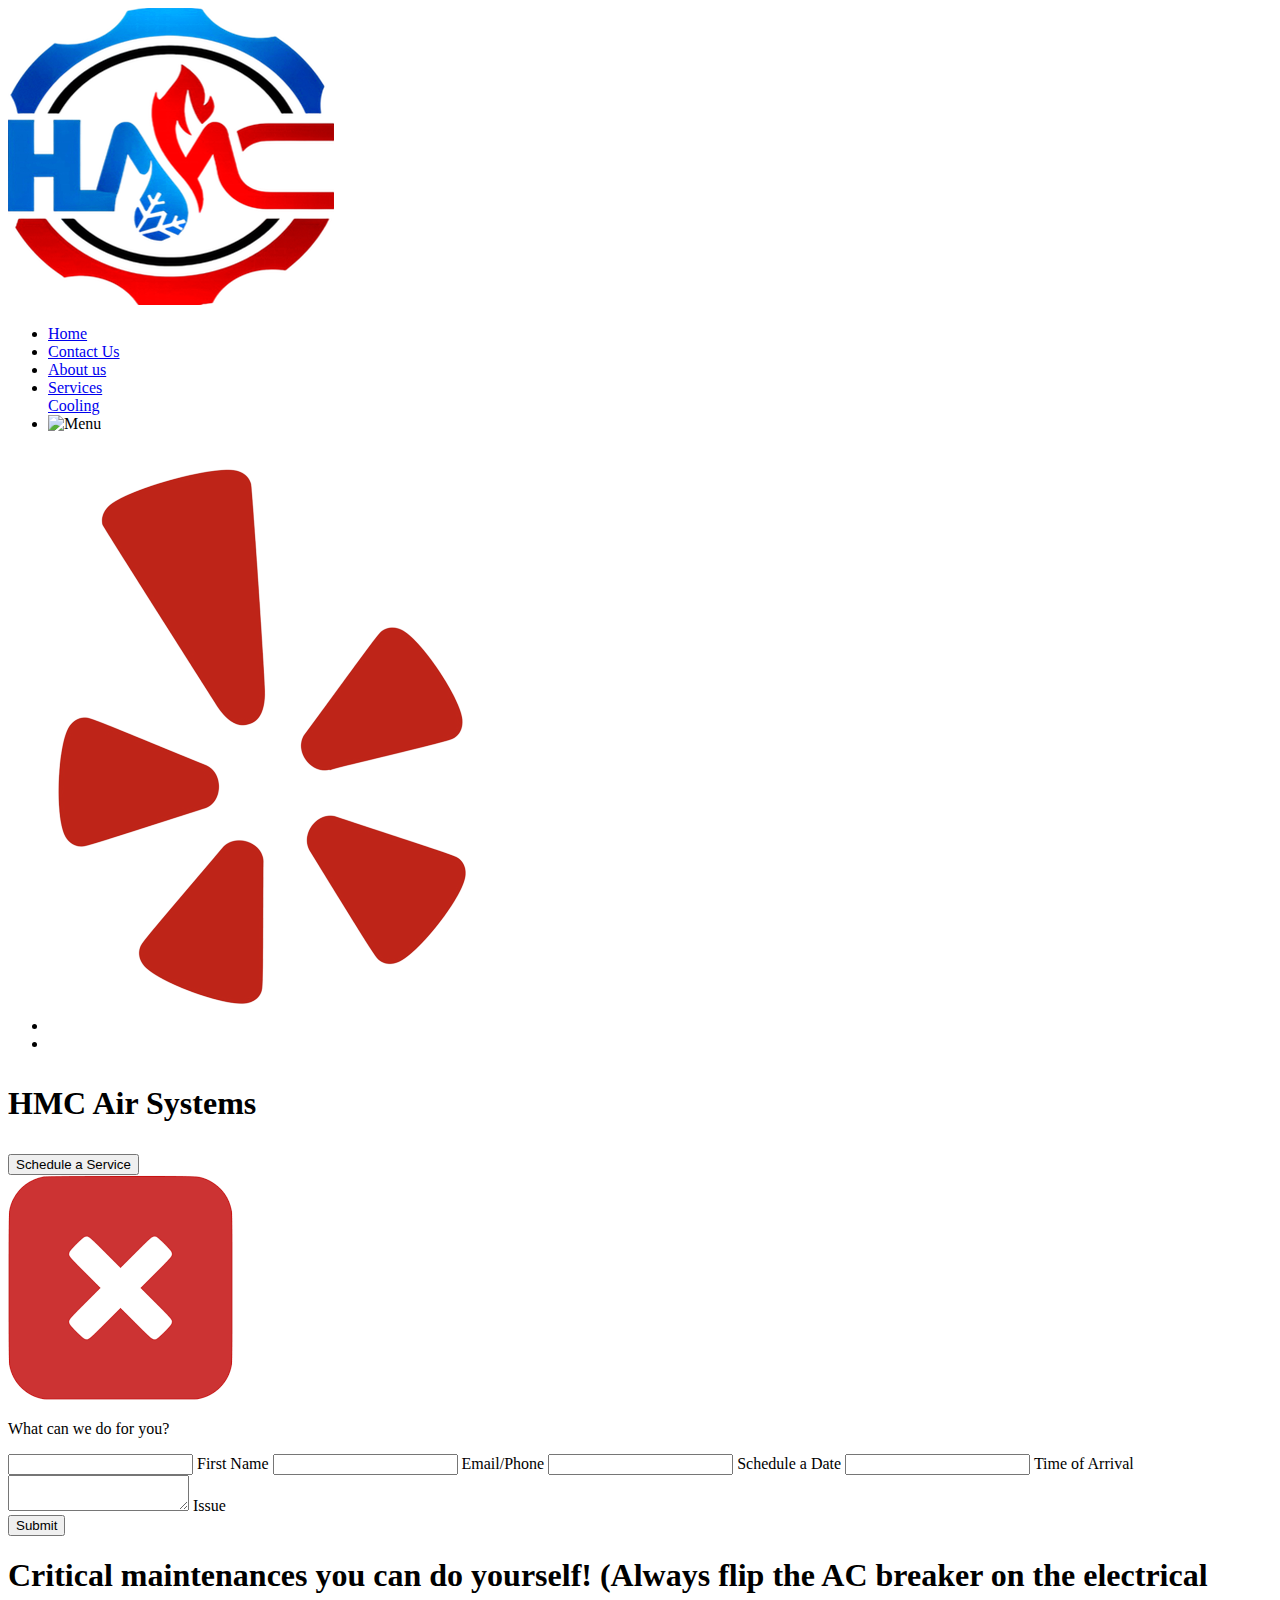
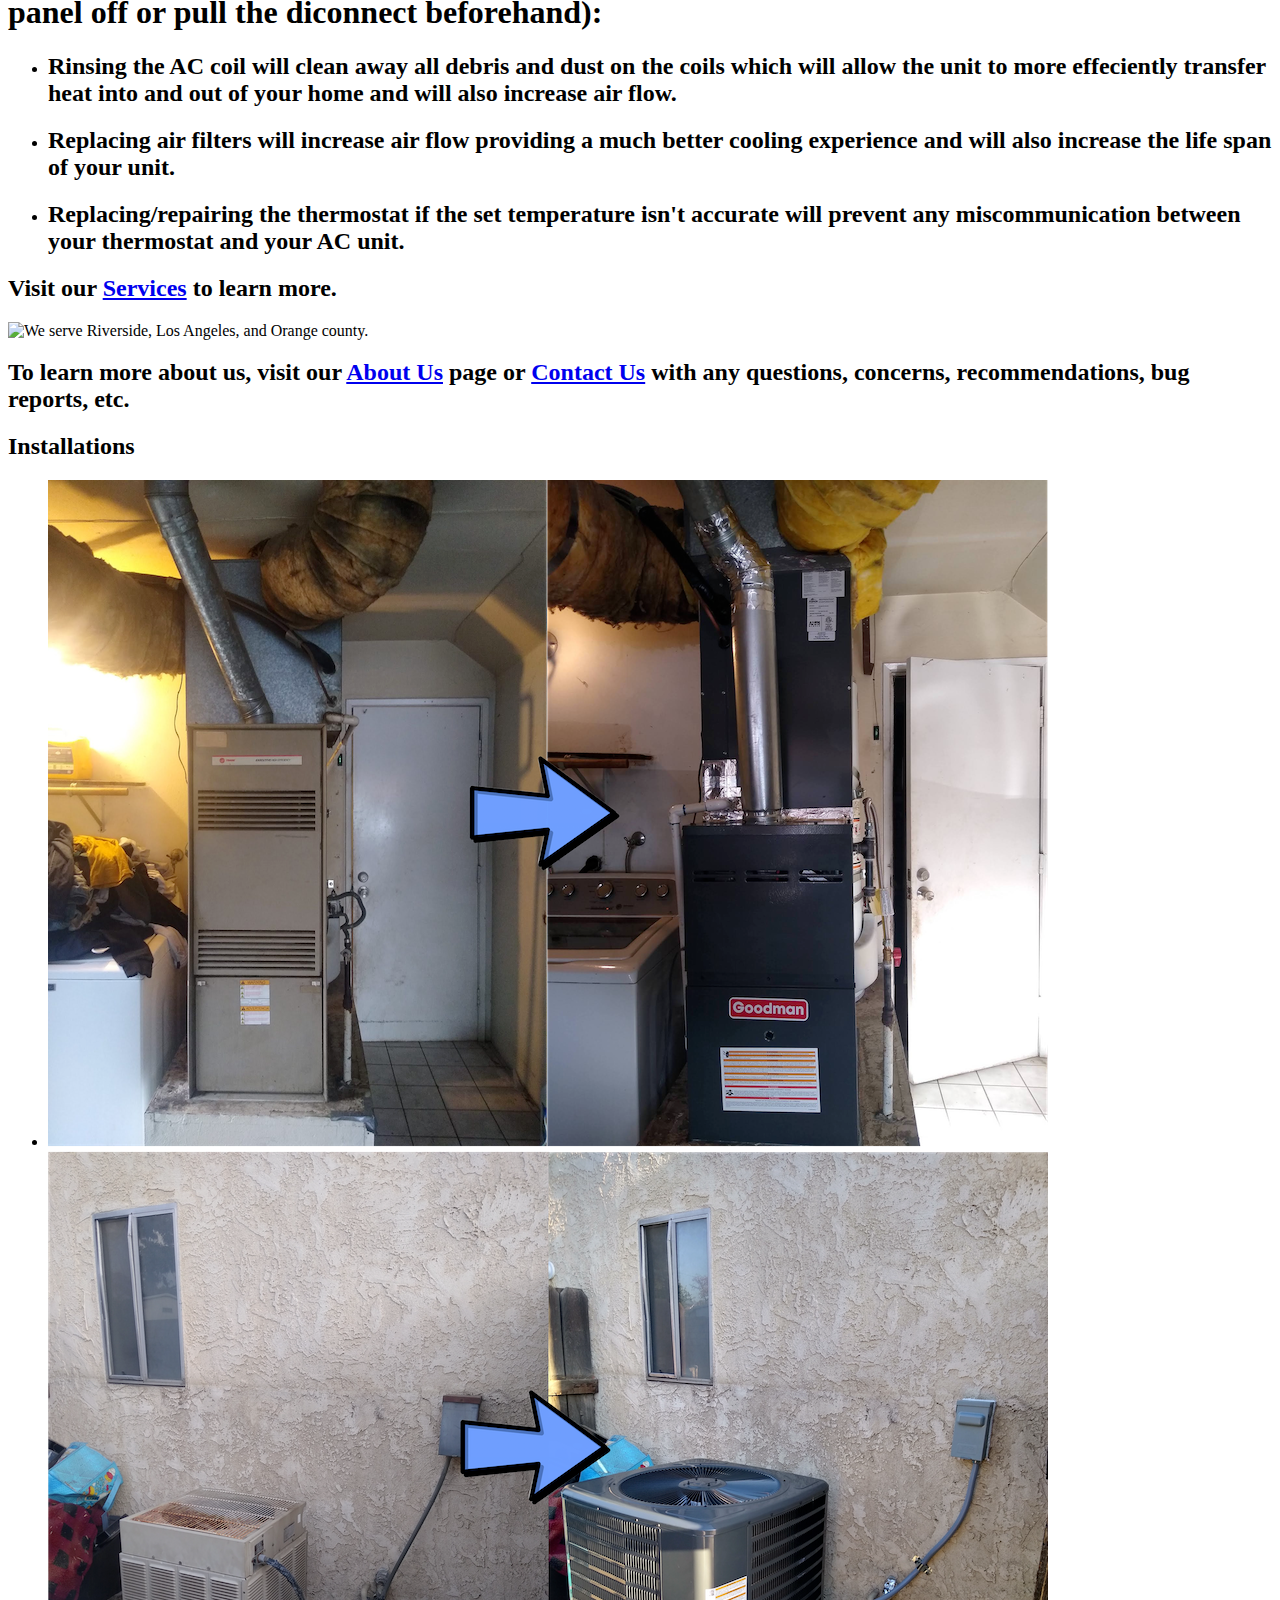
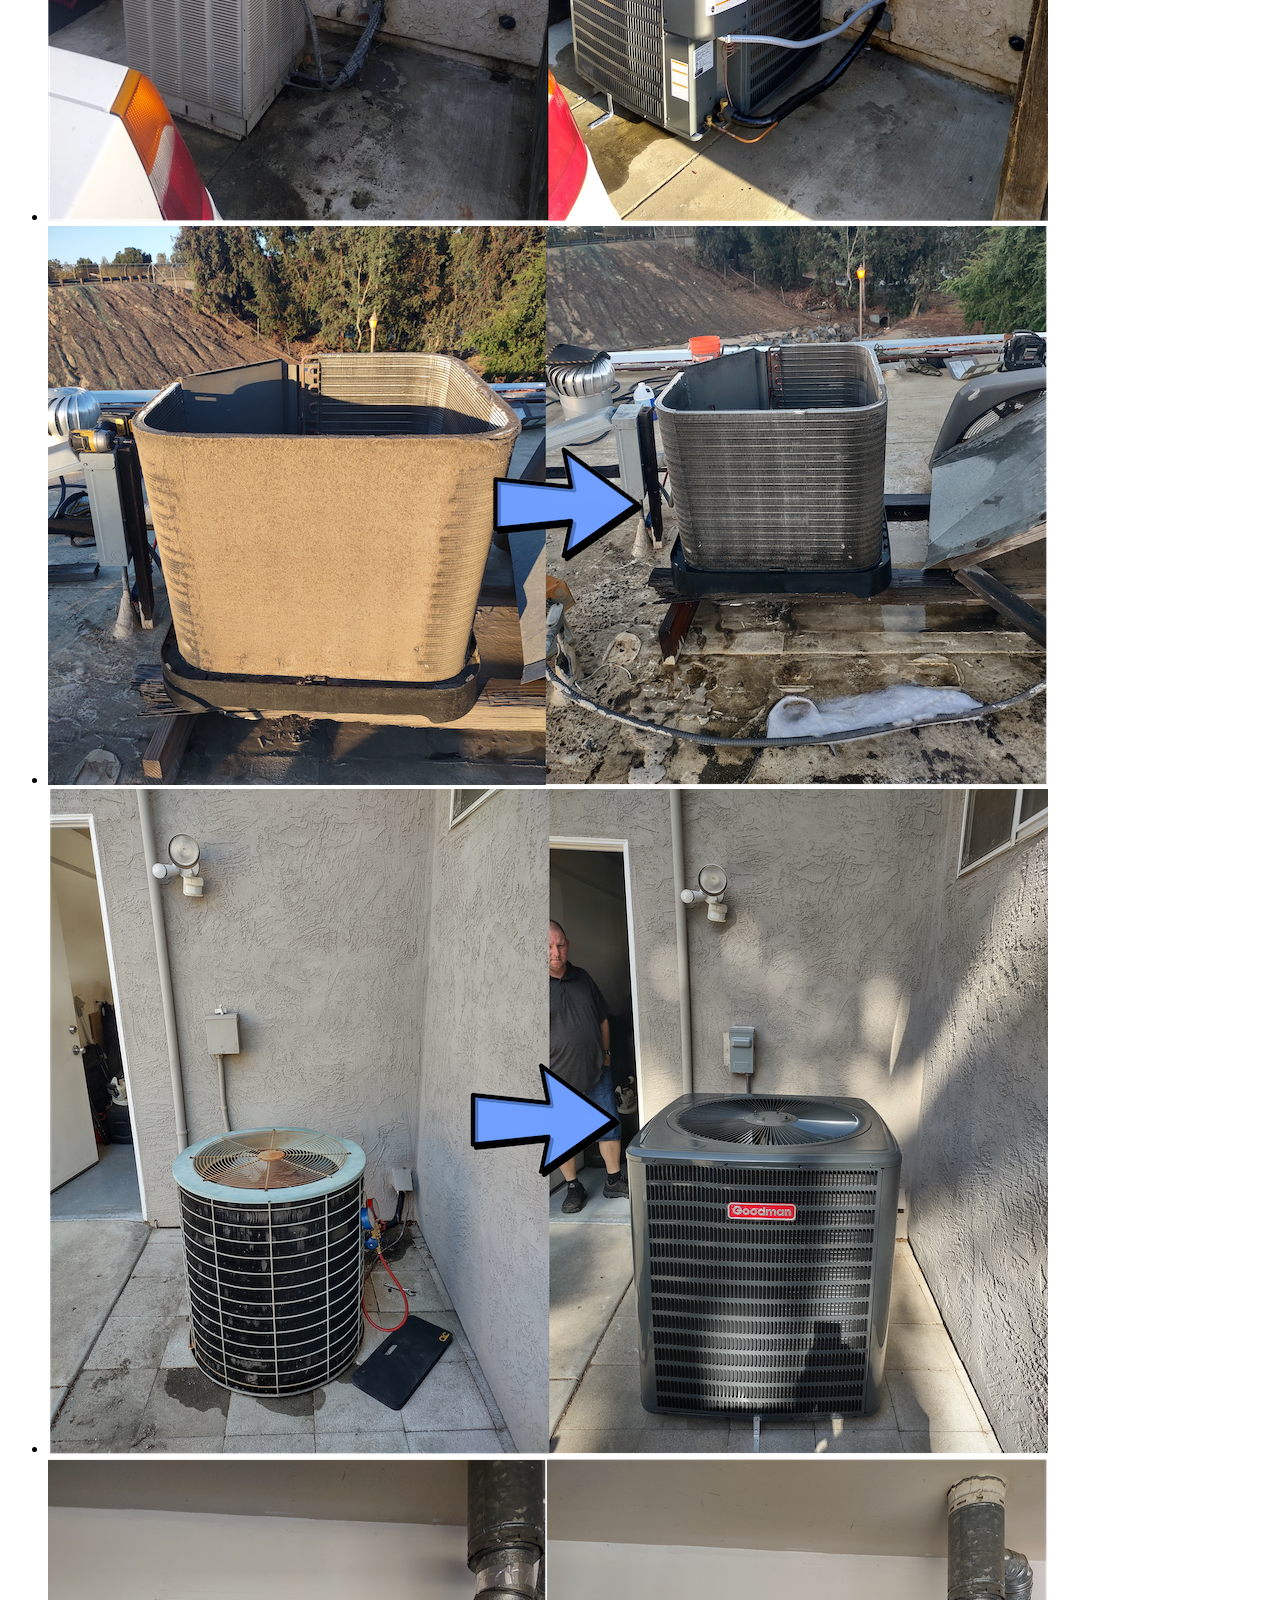
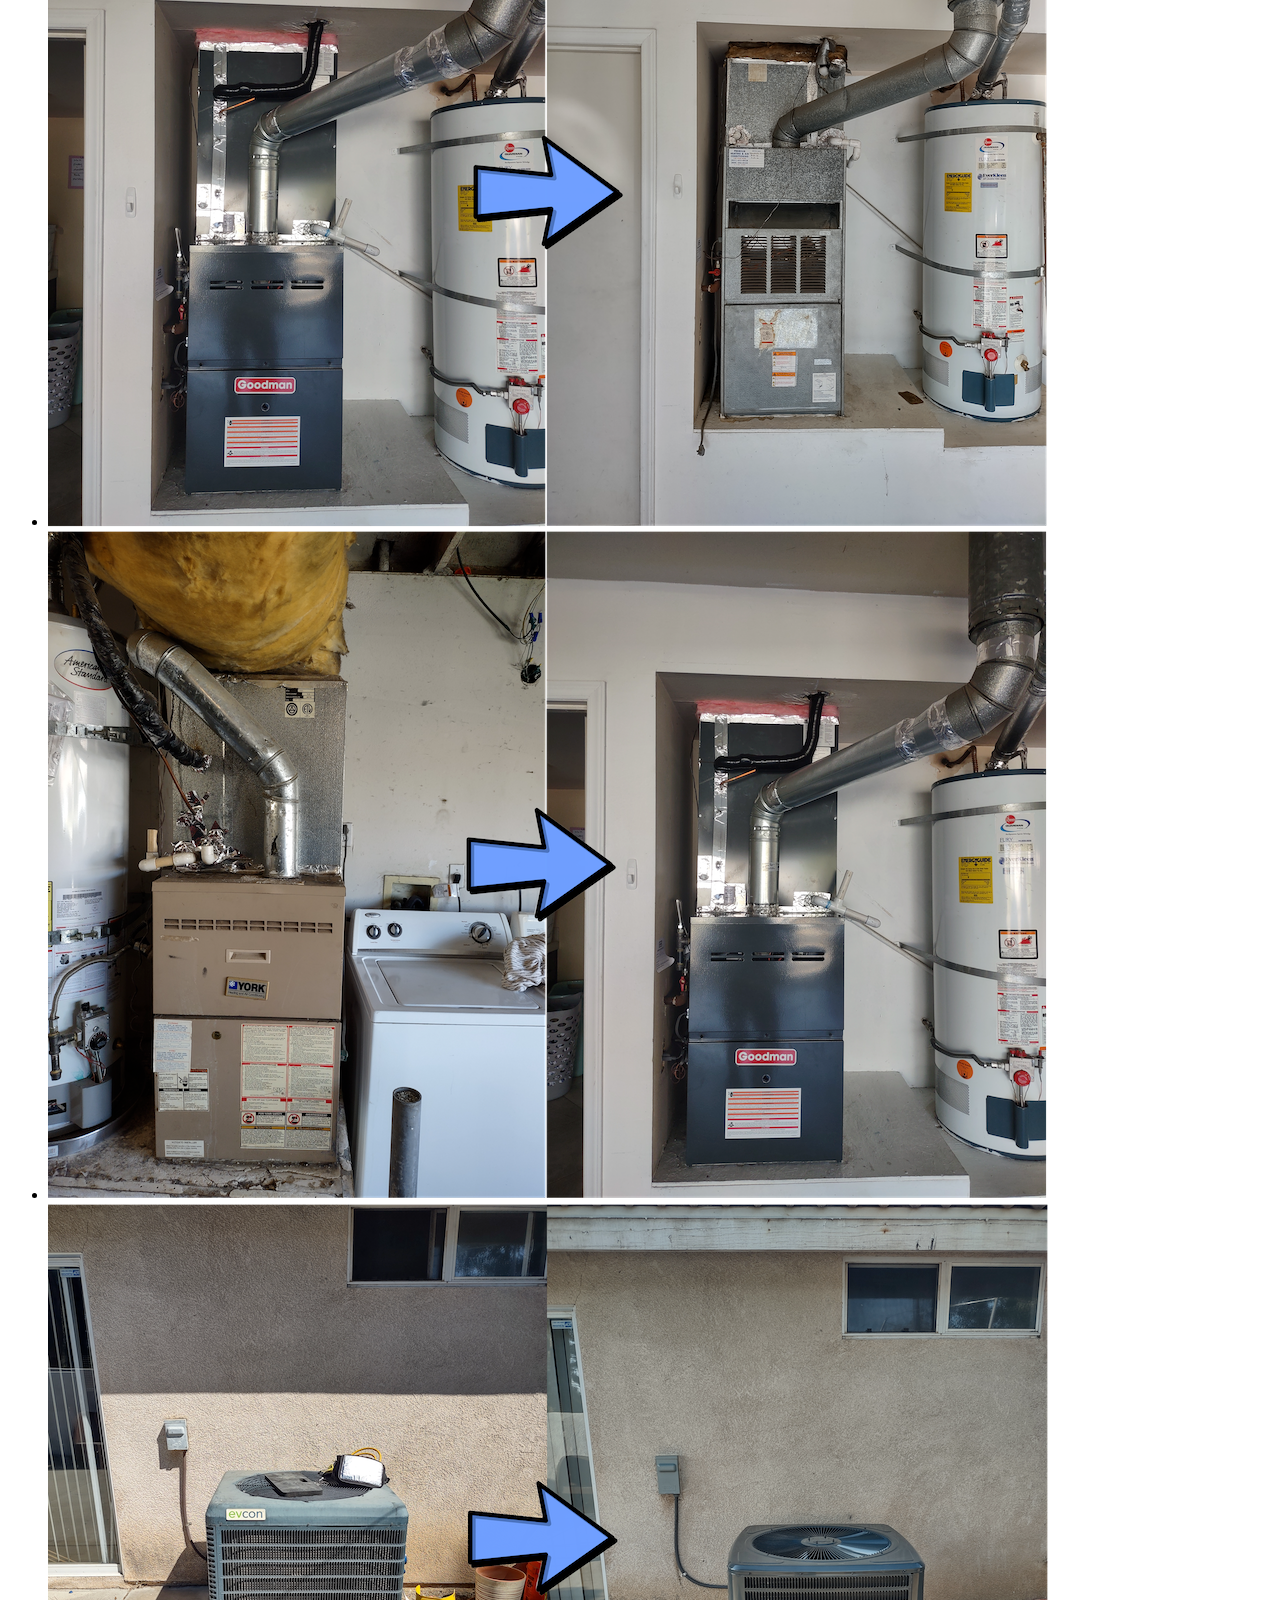
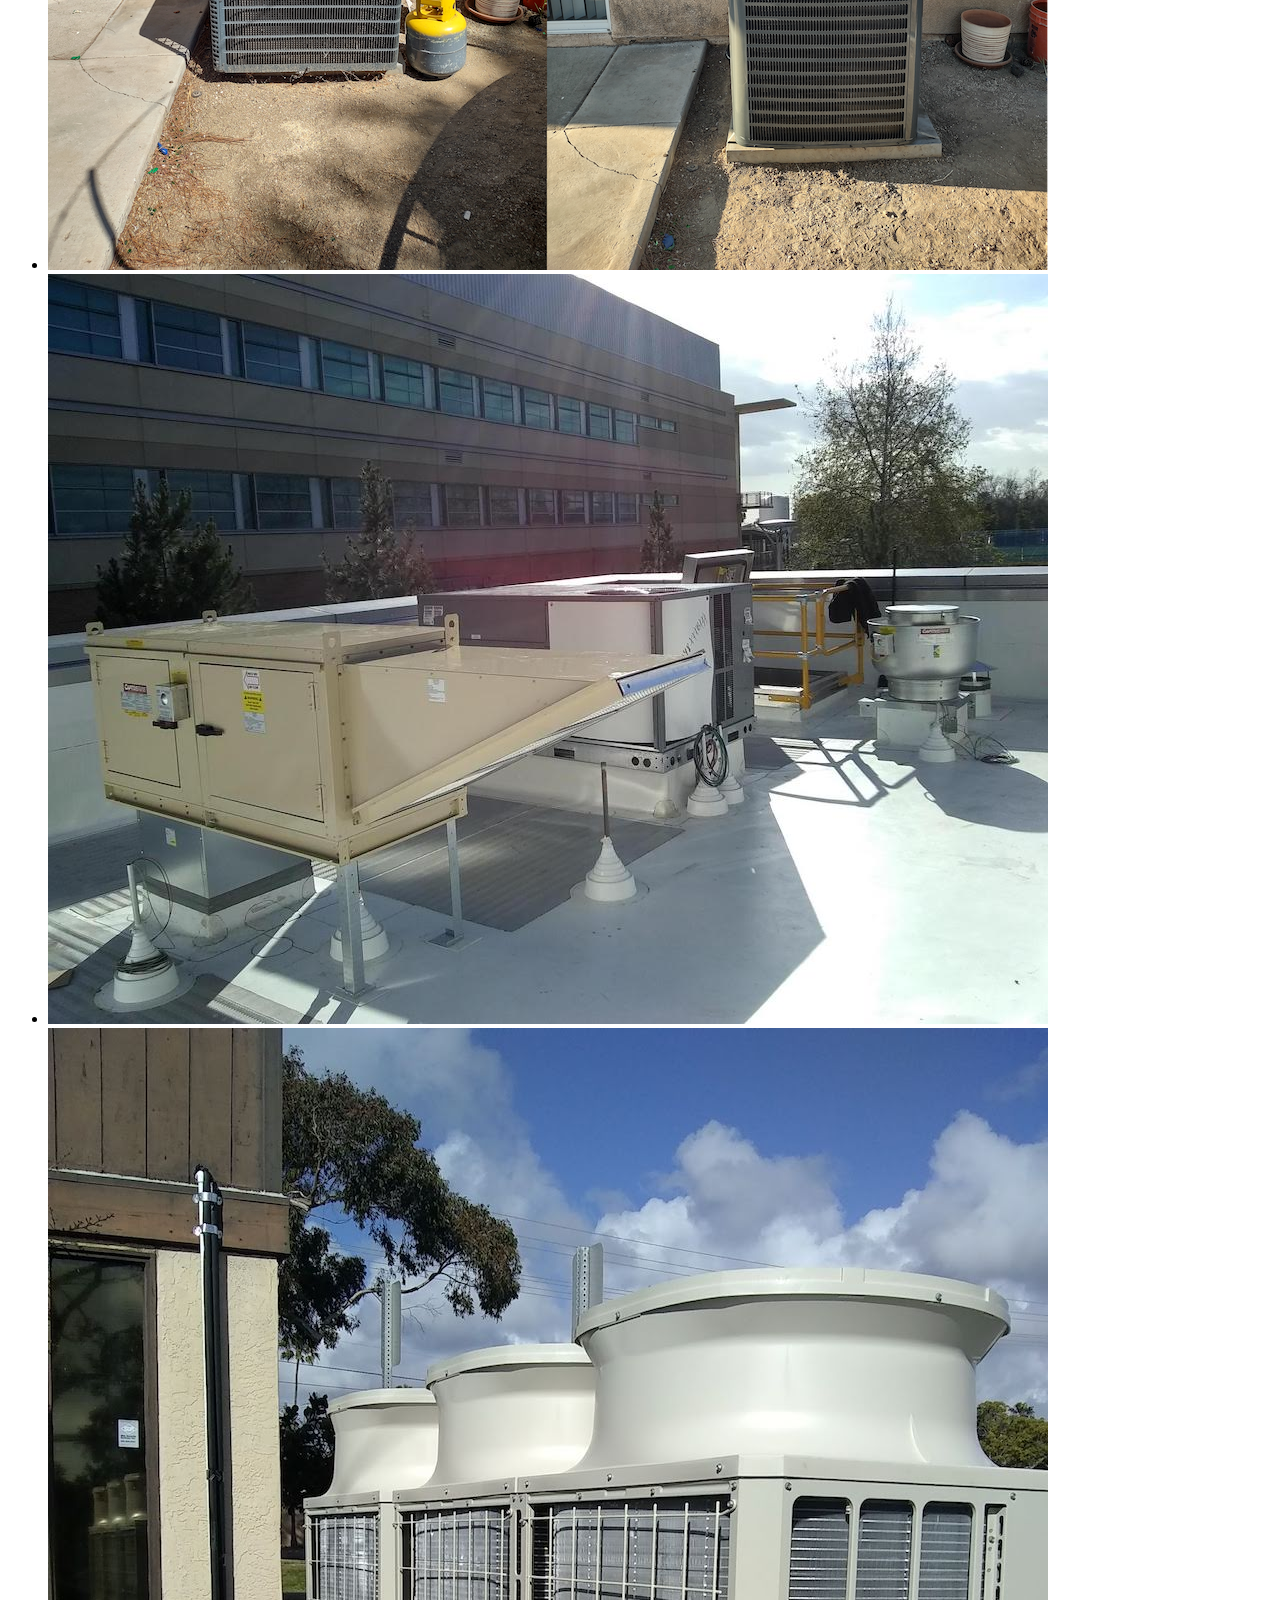
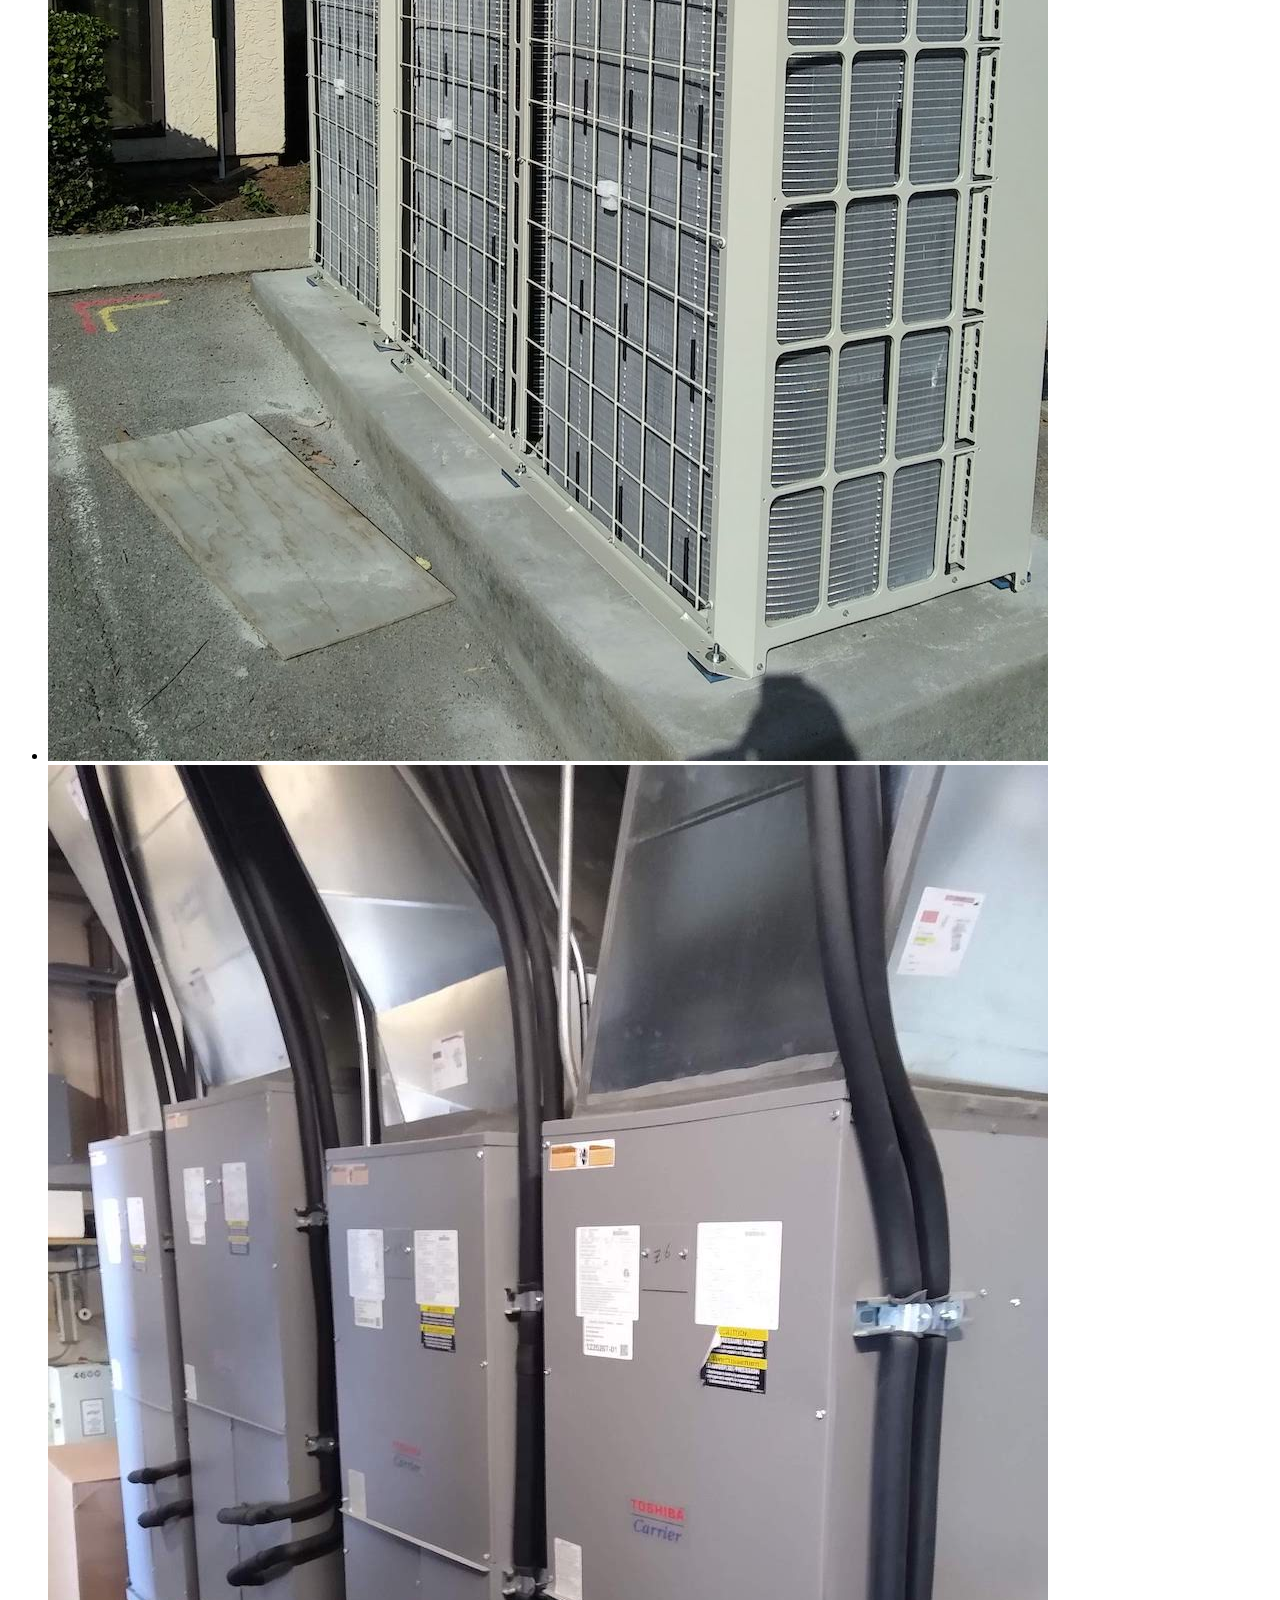
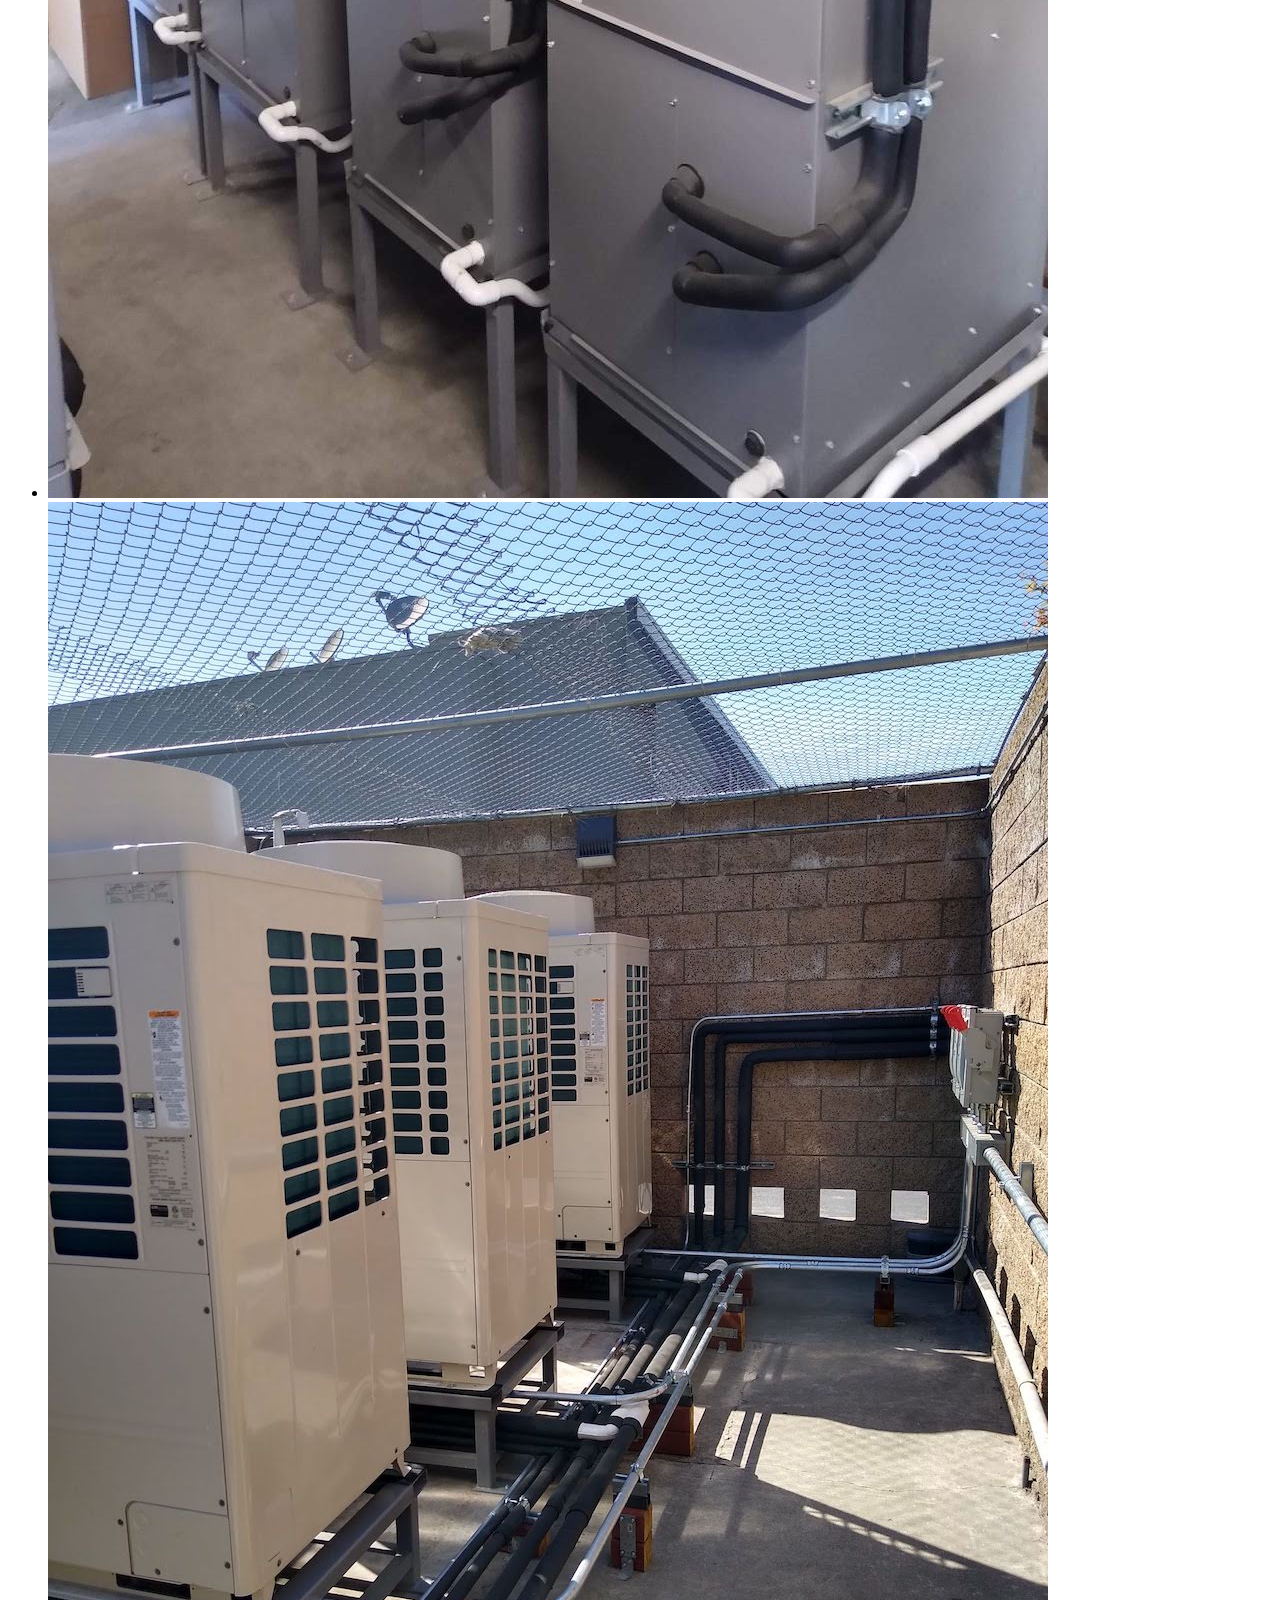
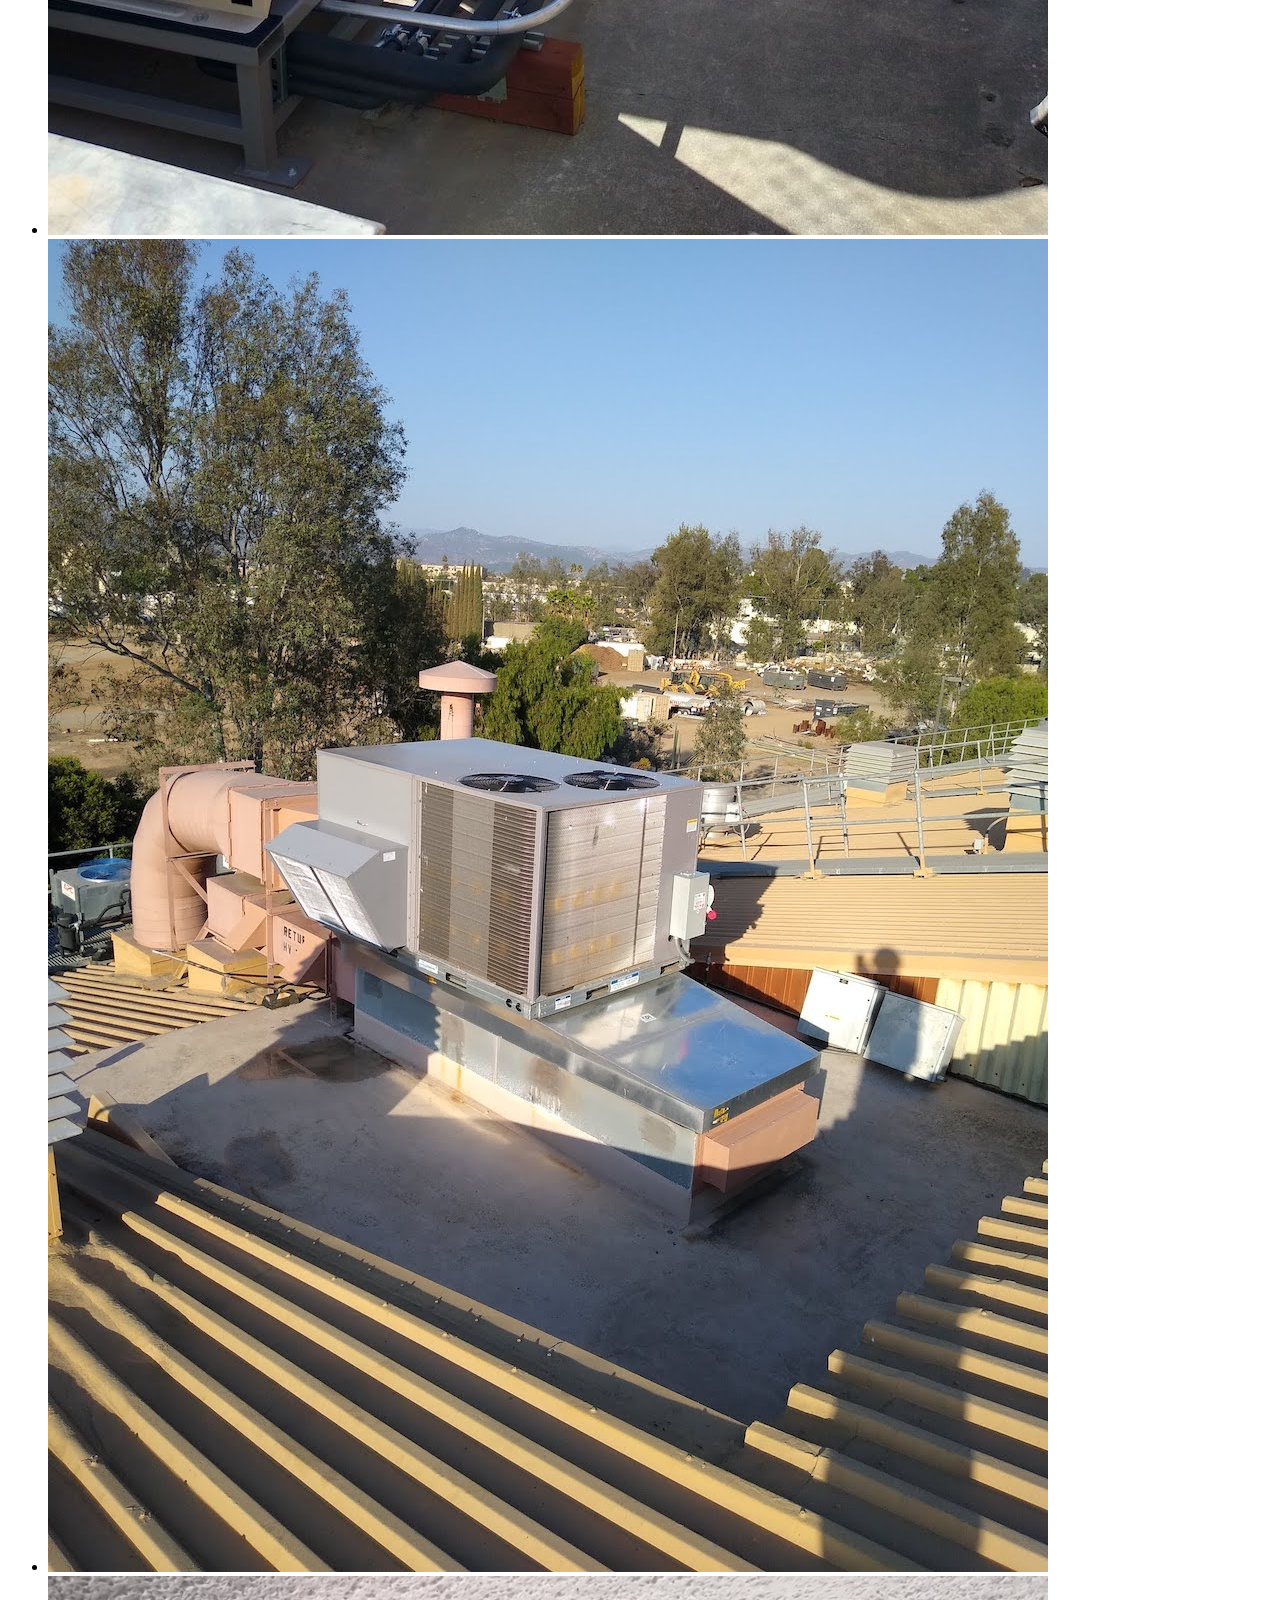
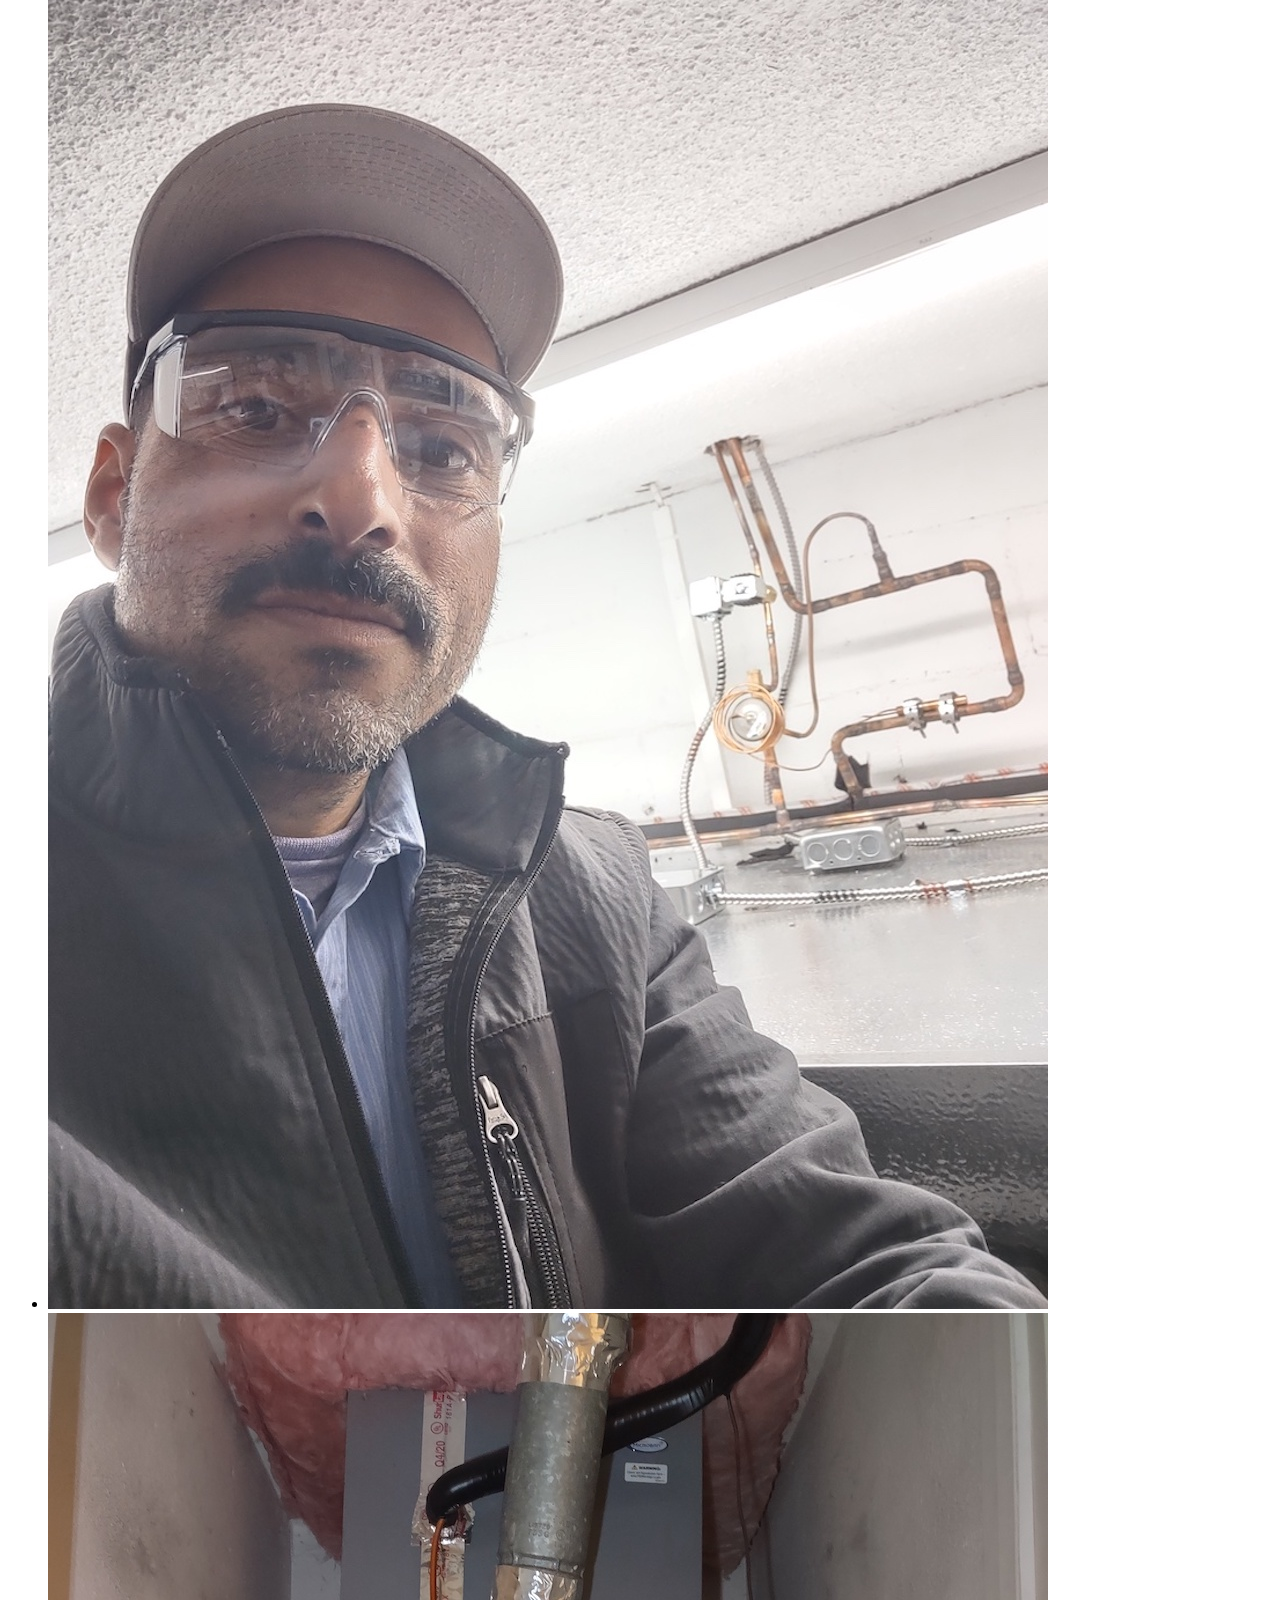
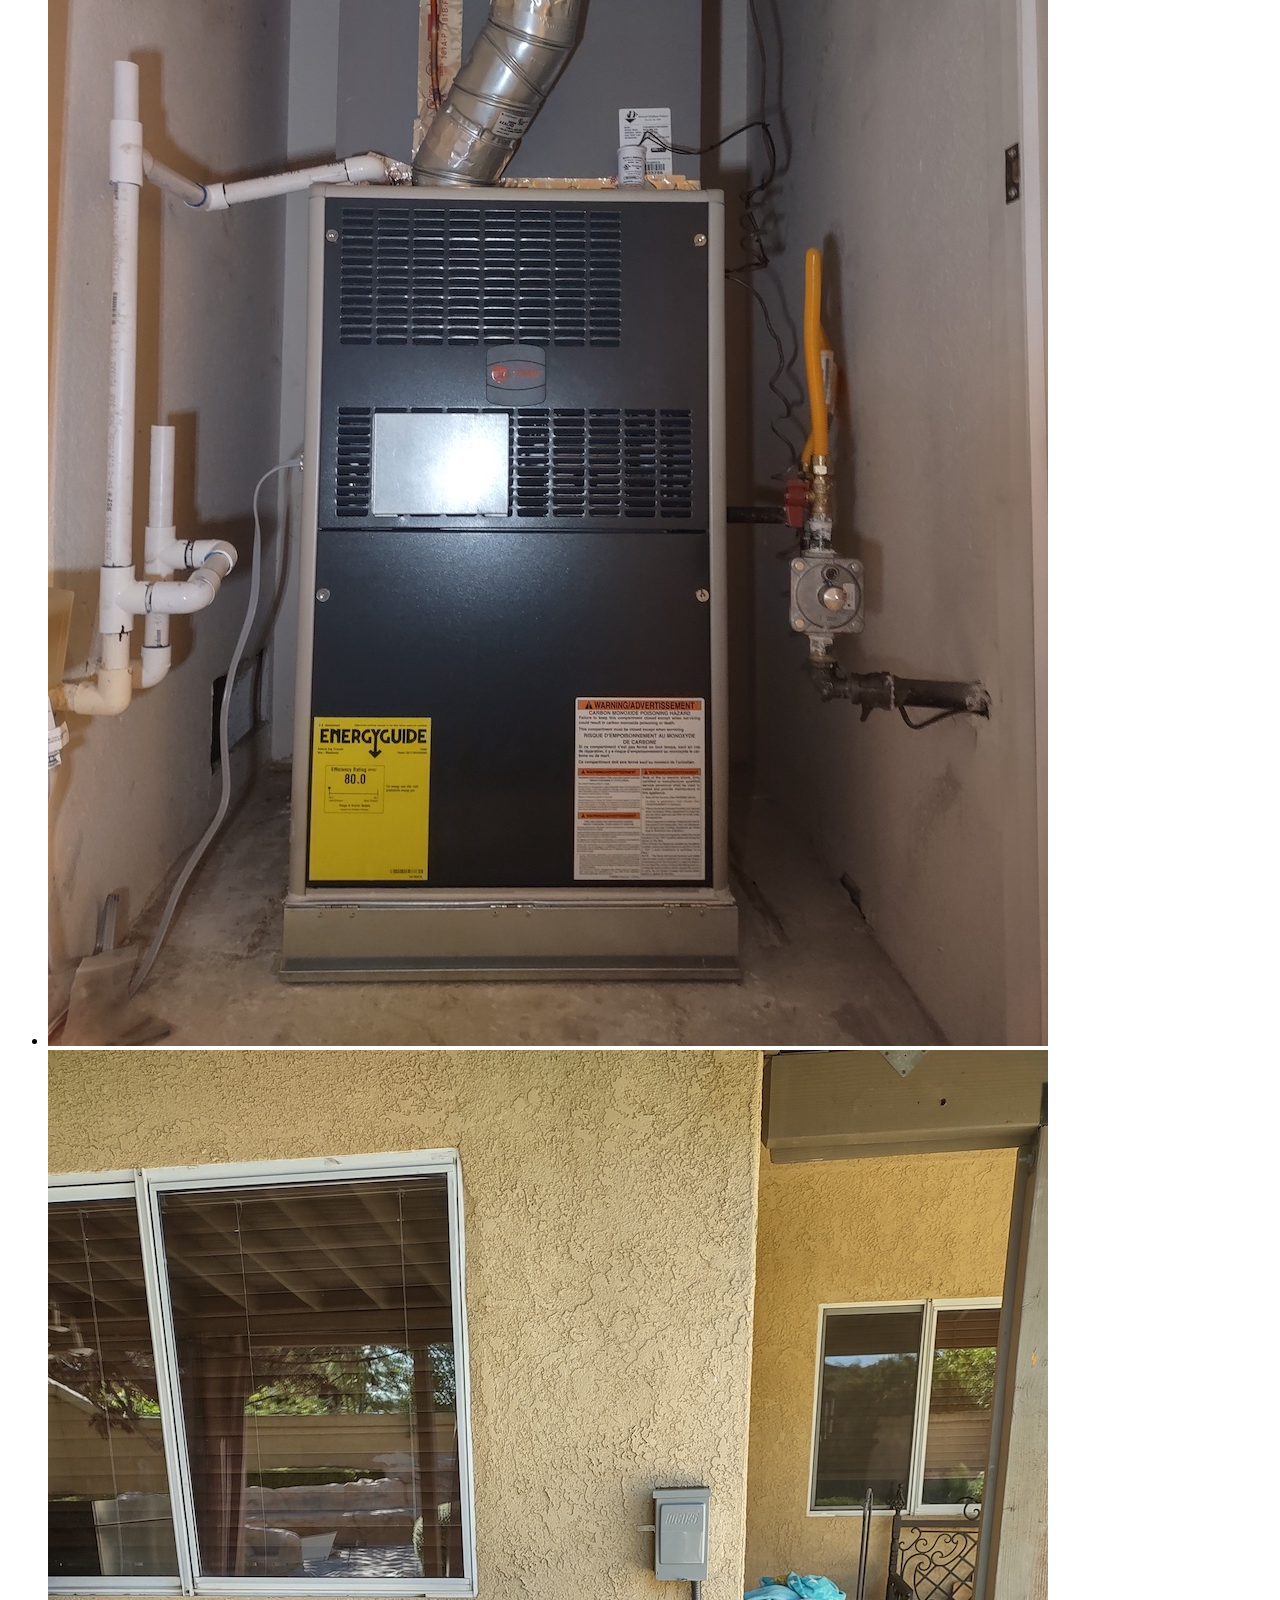
==== index.html @ 75171a9c "Update index.html" ====
<!DOCTYPE html>
<html lang="en">
<head>

    <meta charset="UTF-8">
    <meta http-equiv="X-UA-Compatible" content="IE=edge">
    <meta name="viewport" content="width=device-width, initial-scale=1.0">
    <title>HMC Air Systems</title>
    <link rel="stylesheet" href="homePage.css">
    <link rel="shortcut icon" href="images/logo2.ico">
    
</head>
<body id="theBody">

    <div id="homeDiv">
        <nav id="main_menu"> 
            <div class="logo_img">
               <img id="logo" src="images/logo2.png" alt="HMC Air Systems Logo">
            </div>

            <div id="leftWrapper">
                    
            </div>

            <div class="inner_main_menu" id="innerMainMenu">
                <ul id="list">
                    <li><a id="homeA" href="index.html" target="_self">Home</a></li>

                    <li><a id="contactUsA" href="contactUs.html" target="_self">Contact Us</a></li>

                    <li><a id="aboutUsA" href="aboutUs.html" target="_self">About us</a></li>

                    <li>
                        <div id="testDiv">
                        <div id="servicesDiv">
                            <a id = "servicesA" href="services.html" target="_self">Services</a>
                            <br>
                            <a id="servicesCooling" href="services.html" target="_self">Cooling</a>
                        </div>
                        </div>
                    </li>

                    <li>                         
                        <img id="navBarMenuImg" src="images/navBarMenu.webp" alt="Menu">
                    </li>
                </ul>
                <div id="mainLinksMobile">

                </div>
            </div>
        </nav>
            
            <div id="socialMedia" >
                <ul id="links">
                    <li id="yelp">
                        <a href="https://www.yelp.com/biz/hmc-air-systems-murrieta"><img id="yelpLogo" src="images/yelpLogo.png" alt="Yelp"></a>
                    </li>
                    
                    <li id="navBarMenuLi">
                    </li>
                </ul>
            </div>
            
            <h1 id="homeTop">
                <p id="topTitle" >HMC Air Systems</p>
            </h1>
                <div id="servicePopupDiv">
                    <button  id = "servicePopup">Schedule a Service</button>
                </div>
                <div id="serviceModal">
                    <div id="serviceModalContent">
                        <div id="closeImg">
                            <img id= "closeImgSrc" src="images/xMark.png" alt="X">
                        </div>
                        <p id="modalTitleF">What can we do for you?</p>
                        <form id="serviceForm">    

                            <input id="nameS" name="nameS" type="text"> 
                            <label id="nameLabelS" for="nameS">First Name</label>
            
                            <input id="phoneS" name="phoneS" type="text">
                            <label id="phoneLabelS" for="phoneS">Email/Phone</label>
                            
                            <input id="date" name="date" type="text">
                            <label id="dateLabel" for="date">Schedule a Date</label>
                            
                            <input id="time" name="time" type="text">
                            <label id="timeLabel" for="time">Time of Arrival</label>

                            <textarea name="issue" id="issue"></textarea>
                            <label id="issueLabel" for="issue">Issue</label>
                            
                            <div id="submitServiceDiv">
                                <button id="submitService" name="submitService">Submit</button>
                            </div>
                        </form>
                    </div>
                </div>

            <h1 id="selfMaintenanceTitle">
                Critical maintenances you can do yourself! (<span class="bolded">Always flip the AC breaker on the electrical panel off or pull the diconnect beforehand</span>): 
            </h1>
            <div id="selfMaintenances">
                <ul>
                   <li>
                       <h2 class="selfMaintenanceH2"> 
                           <span class="bolded">Rinsing the AC coil</span> will clean away all debris and dust on the coils which will allow the unit to more effeciently transfer heat into and out of your home and will also increase air flow.
                       </h2>
                   </li>

                   <li>
                       <h2 class="selfMaintenanceH2">
                           <span class="bolded">Replacing air filters</span> will increase air flow providing a much better cooling experience and will also increase the life span of your unit. 
                       </h2>
                   </li>

                   <li>
                       <h2 class="selfMaintenanceH2">
                            <span class="bolded">Replacing/repairing the thermostat if the set temperature isn't accurate</span> will prevent any miscommunication between your thermostat and your AC unit.
                       </h2>
                   </li>
                </ul>
            </div>

            <h2 id="selfMaintenanceBottom">Visit our <a href="services.html"><span class="bolded">Services</span></a> to learn more.</h2>

            <img id="serviceMap" src="images/serviceMap.png" alt="We serve Riverside, Los Angeles, and Orange county.">

            <h2 id="conclusionText">To learn more about us, visit our <a href="aboutUs.html"><span class="bolded">About Us</span></a> page or <a href="contactUs.html"><span class="bolded">Contact Us</span></a> with any questions, concerns, recommendations, bug reports, etc.</h2>

            <h2 id="galInstallTop">Installations</h2>

            <div id="galleryBackground"></div>

            <div id="galleryContainer">
                <ul id="galleryUL">
                    <li>
                        <img class="installImg" src="images/install/beforeAfter1.png" alt="Before and after image of AC installation.">
                    </li>
                    
                    <li>
                        <img class="installImg" src="images/install/beforeAfter2.png" alt="Before and after image of AC installation.">
                    </li>

                    <li>
                        <img class="installImg" src="images/install/beforeAfter3.png" alt="Before and after image of AC installation.">
                    </li>

                    <li>
                        <img class="installImg" src="images/install/beforeAfter4.png" alt="Before and after image of AC installation.">
                    </li>

                    <li>
                        <img class="installImg" src="images/install/beforeAfter5.png" alt="Before and after image of AC installation.">
                    </li>

                    <li>
                        <img class="installImg" src="images/install/beforeAfter6.png" alt="Before and after image of AC installation.">
                    </li>

                    <li>
                        <img class="installImg" src="images/install/beforeAfter7.png" alt="Before and after image of AC installation.">
                    </li>
                    
                    <li>
                        <img class="installImg" src="images/install/installPic1.jpg" alt="Picture of AC installation">
                    </li>

                    <li>
                        <img class="installImg" src="images/install/installPic2.jpg" alt="Picture of AC installation">
                    </li>

                    <li>
                        <img class="installImg" src="images/install/installPic3.jpg" alt="Picture of AC installation">
                    </li>

                    <li>
                        <img class="installImg" src="images/install/installPic4.jpg" alt="Picture of AC installation">
                    </li>

                    <li>
                        <img class="installImg" src="images/install/installPic5.jpg" alt="Picture of AC installation">
                    </li>

                    <li>
                        <img class="installImg" src="images/install/installPic6.jpg" alt="Picture of AC installation">
                    </li>

                    <li>
                        <img class="installImg" src="images/install/installPic7.jpg" alt="Picture of AC installation">
                    </li>

                    <li>
                        <img class="installImg" src="images/install/installPic8.jpg" alt="Picture of AC installation">
                    </li>

                    <li>
                        <img class="installImg" src="images/install/installPic9.jpg" alt="Picture of AC installation">
                    </li>

                    <li>
                        <img class="installImg" src="images/install/installPic10.jpg" alt="Picture of AC installation">
                    </li>

                    <li>
                        <img class="installImg" src="images/install/installPic11.jpg" alt="Picture of AC installation">
                    </li>

                    <li>
                        <img class="installImg" src="images/install/installPic12.jpg" alt="Picture of AC installation">
                    </li>

                    <li>
                        <img class="installImg" src="images/install/installPic13.jpg" alt="Picture of AC installation">
                    </li>

                    <li>
                        <img class="installImg" src="images/install/installPic14.jpg" alt="Picture of AC installation">
                    </li>

                    <hr />

                    <p id="repairGalTop">Repairs</p>

                    <li>
                        <img class="installImg" src="images/repairs/repairPic1.jpg" alt="Image of an AC repair">
                    </li>

                    <li>
                        <img class="installImg" src="images/repairs/repairPic2.jpg" alt="Image of an AC repair">
                    </li>

                    <li>
                        <img class="installImg" src="images/repairs/repairPic3.jpg" alt="Image of an AC repair">
                    </li>

                    <li>
                        <img class="installImg" src="images/repairs/repairPic4.jpg" alt="Image of an AC repair">
                    </li>

                    <li>
                        <img class="installImg" src="images/repairs/repairPic5.jpg" alt="Image of an AC repair">
                    </li>

                    <li>
                        <img class="installImg" src="images/repairs/repairPic6.jpg" alt="Image of an AC repair">
                    </li>

                    <li>
                        <img class="installImg" src="images/repairs/repairPic7.jpg" alt="Image of an AC repair">
                    </li>

                    <li>
                        <img class="installImg" src="images/repairs/repairPic8.jpg" alt="Image of an AC repair">
                    </li>

                    <li>
                        <img class="installImg" src="images/repairs/repairPic9.jpg" alt="Image of an AC repair">
                    </li>

                    <li>
                        <img class="installImg" src="images/repairs/repairPic10.jpg" alt="Image of an AC repair">
                    </li>

                    <li>
                        <img class="installImg" src="images/repairs/repairPic11.jpg" alt="Image of an AC repair">
                    </li>

                    <li>
                        <img class="installImg" src="images/repairs/repairPic12.jpg" alt="Image of an AC repair">
                    </li>

                    <p id="footer">Copyright &copy 2023 HMC Air Systems</p>
                </ul>
            </div>
    </div>

    <script type="text/javascript"
        src="https://cdn.jsdelivr.net/npm/@emailjs/browser@3/dist/email.min.js">
    </script>

    <script type="text/javascript">
        emailjs.init('QMgShvnjiMfOpoSIK')
    </script>


    <script type="text/javascript">
        if (window.history.replaceState) {
            window.history.replaceState(null, null, window.location.href);
        }
    </script>
    <script src="homePage.js"></script>
</body>
</html>
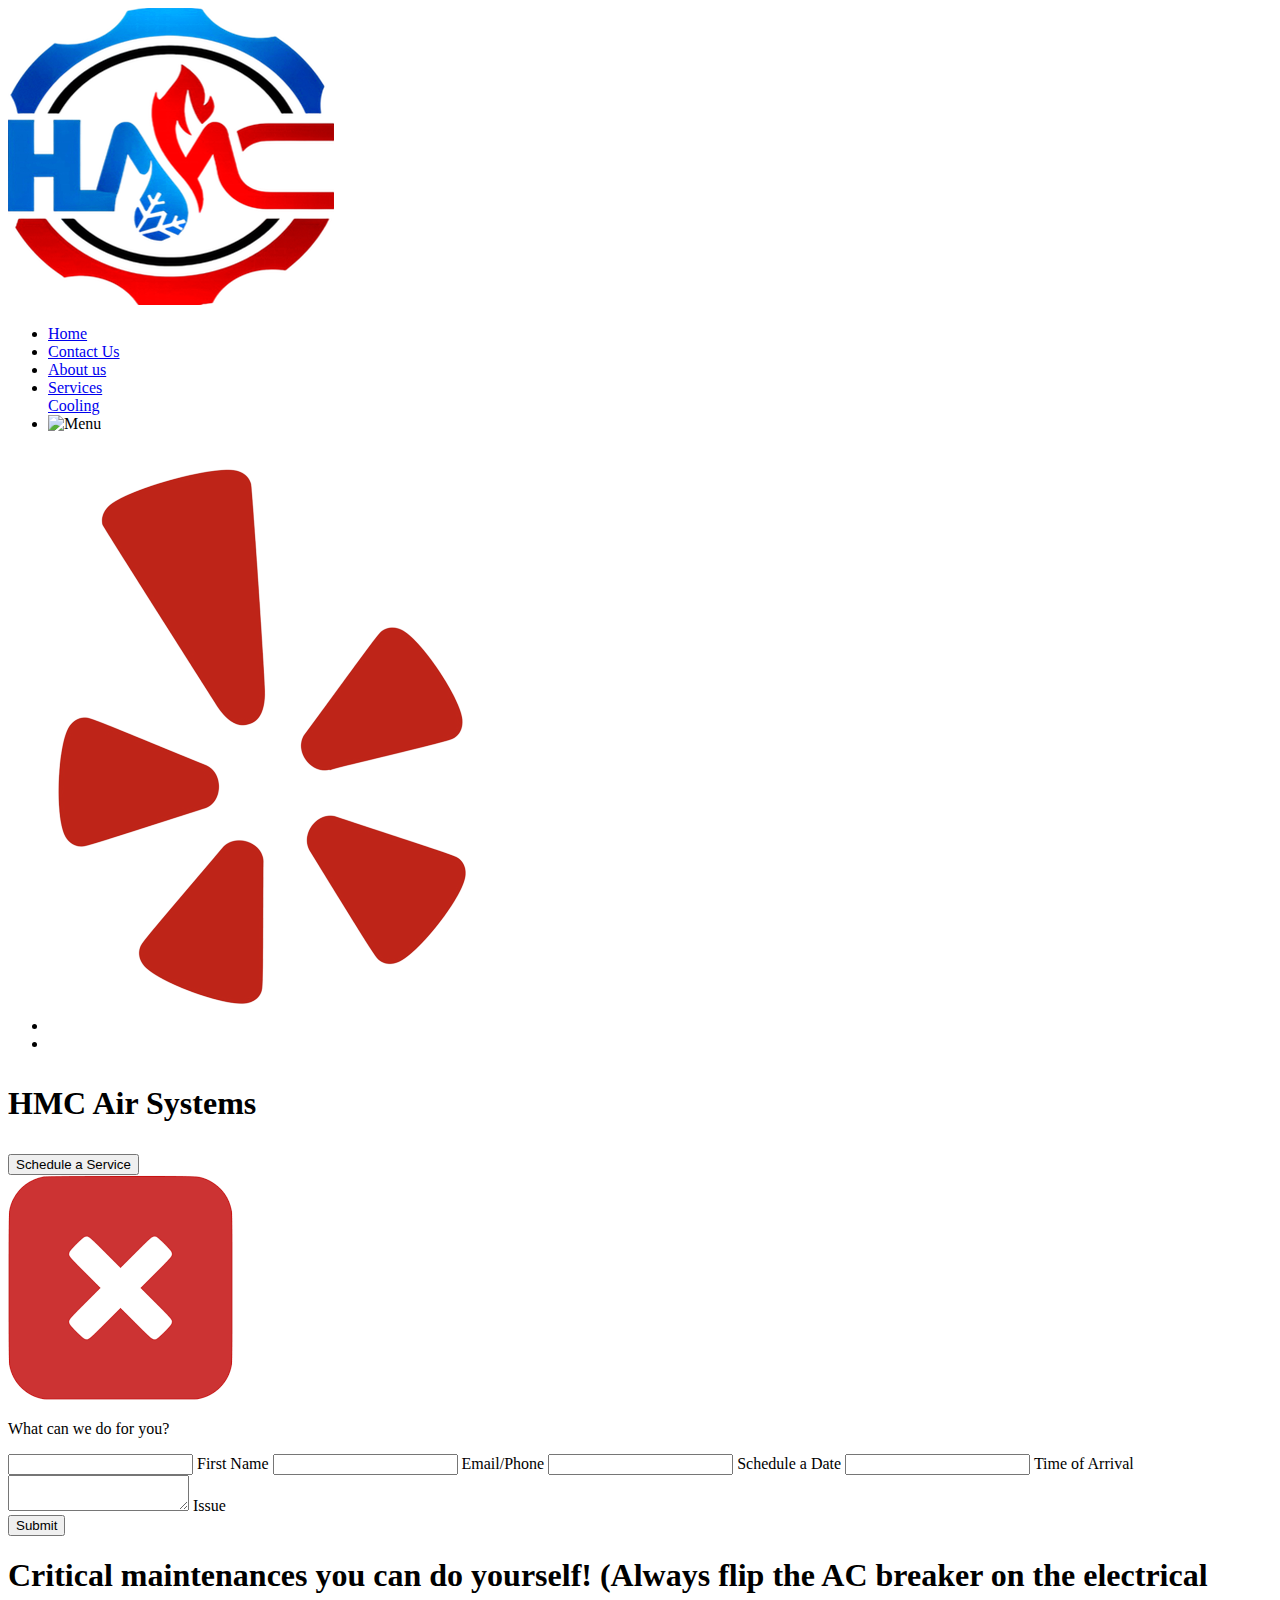
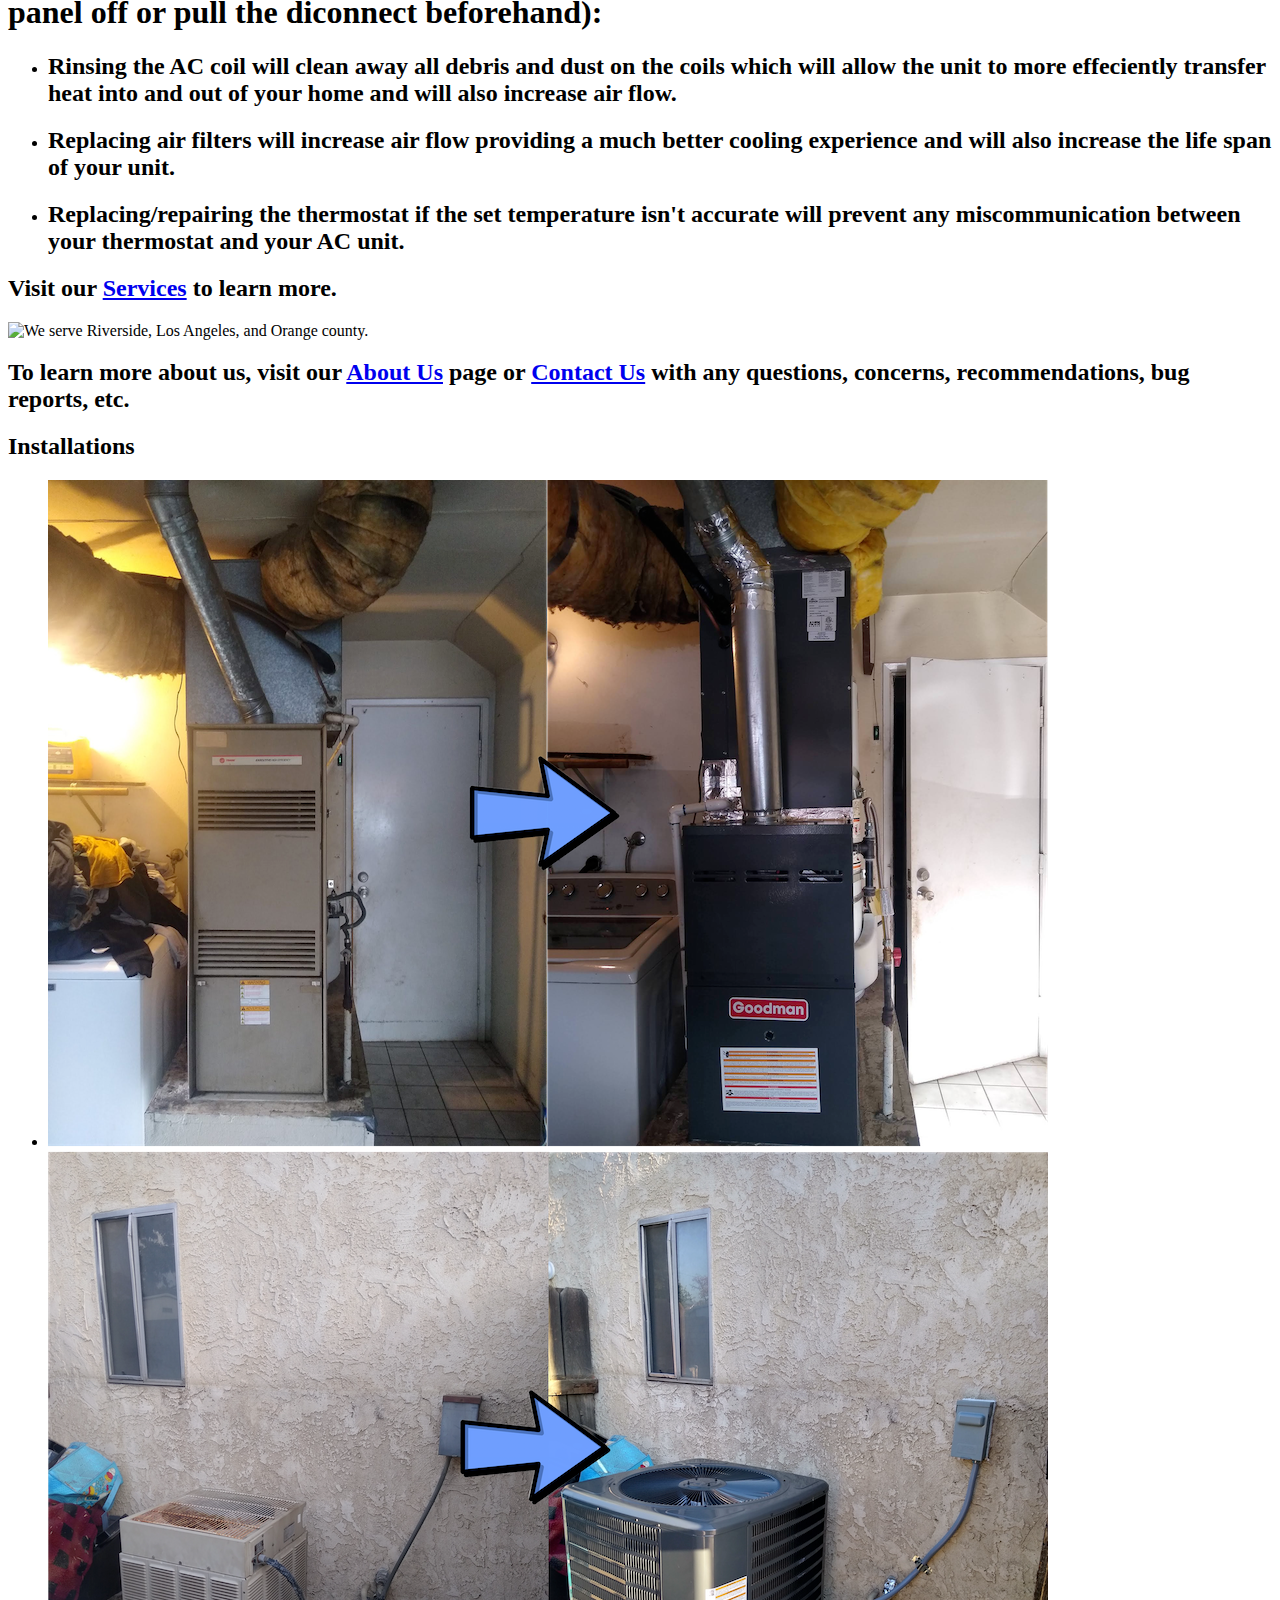
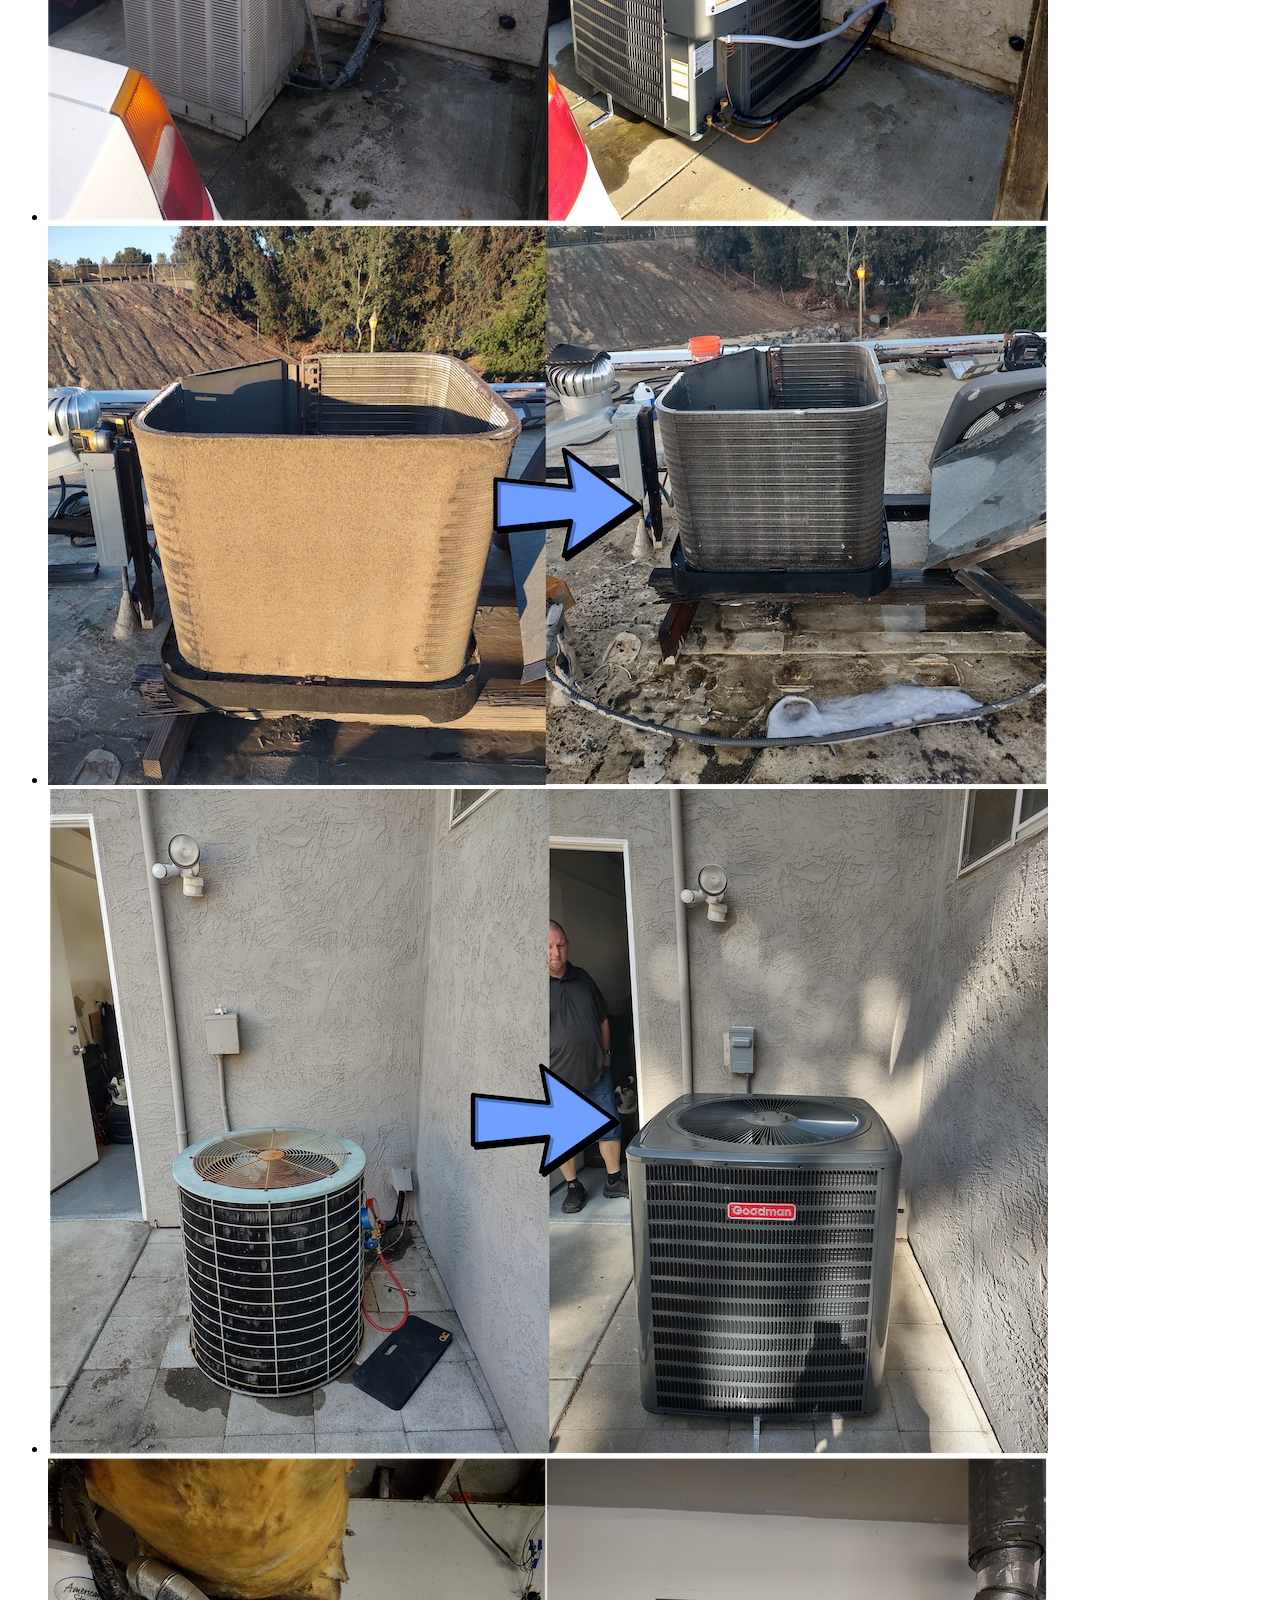
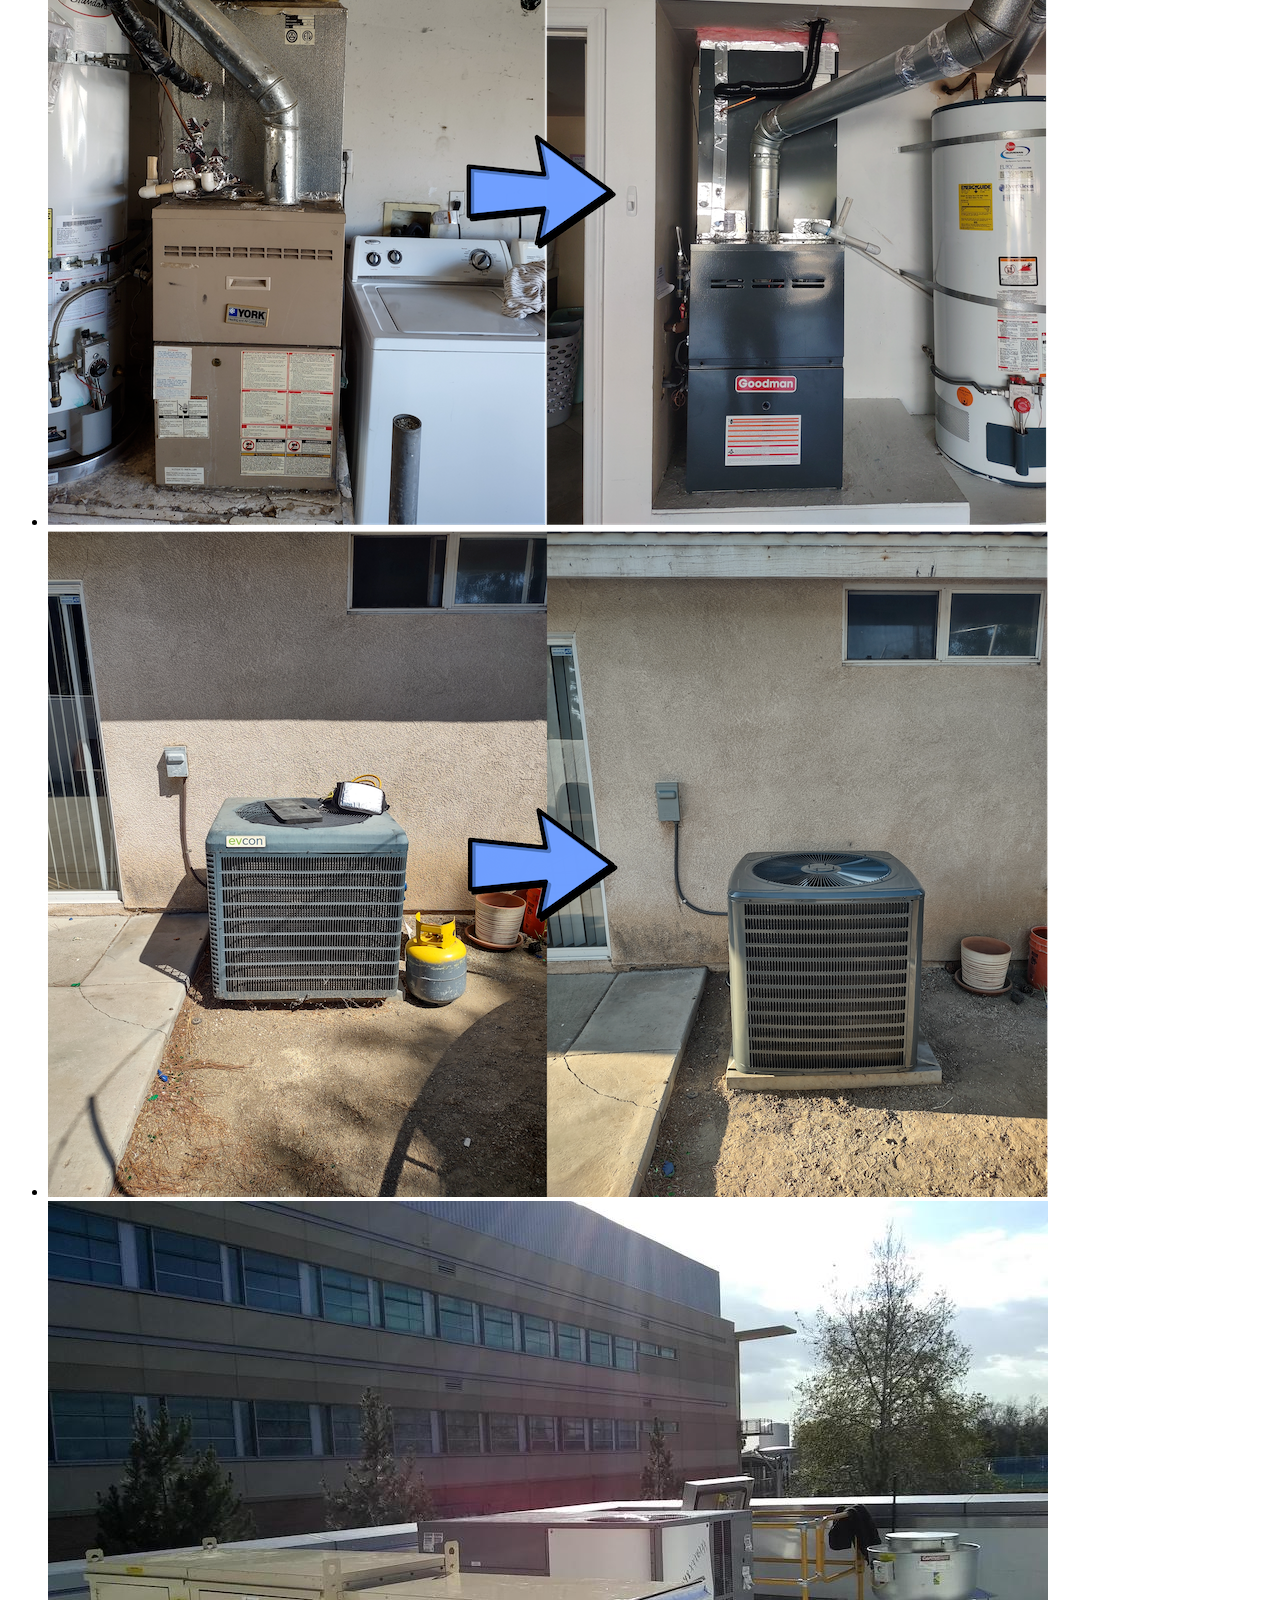
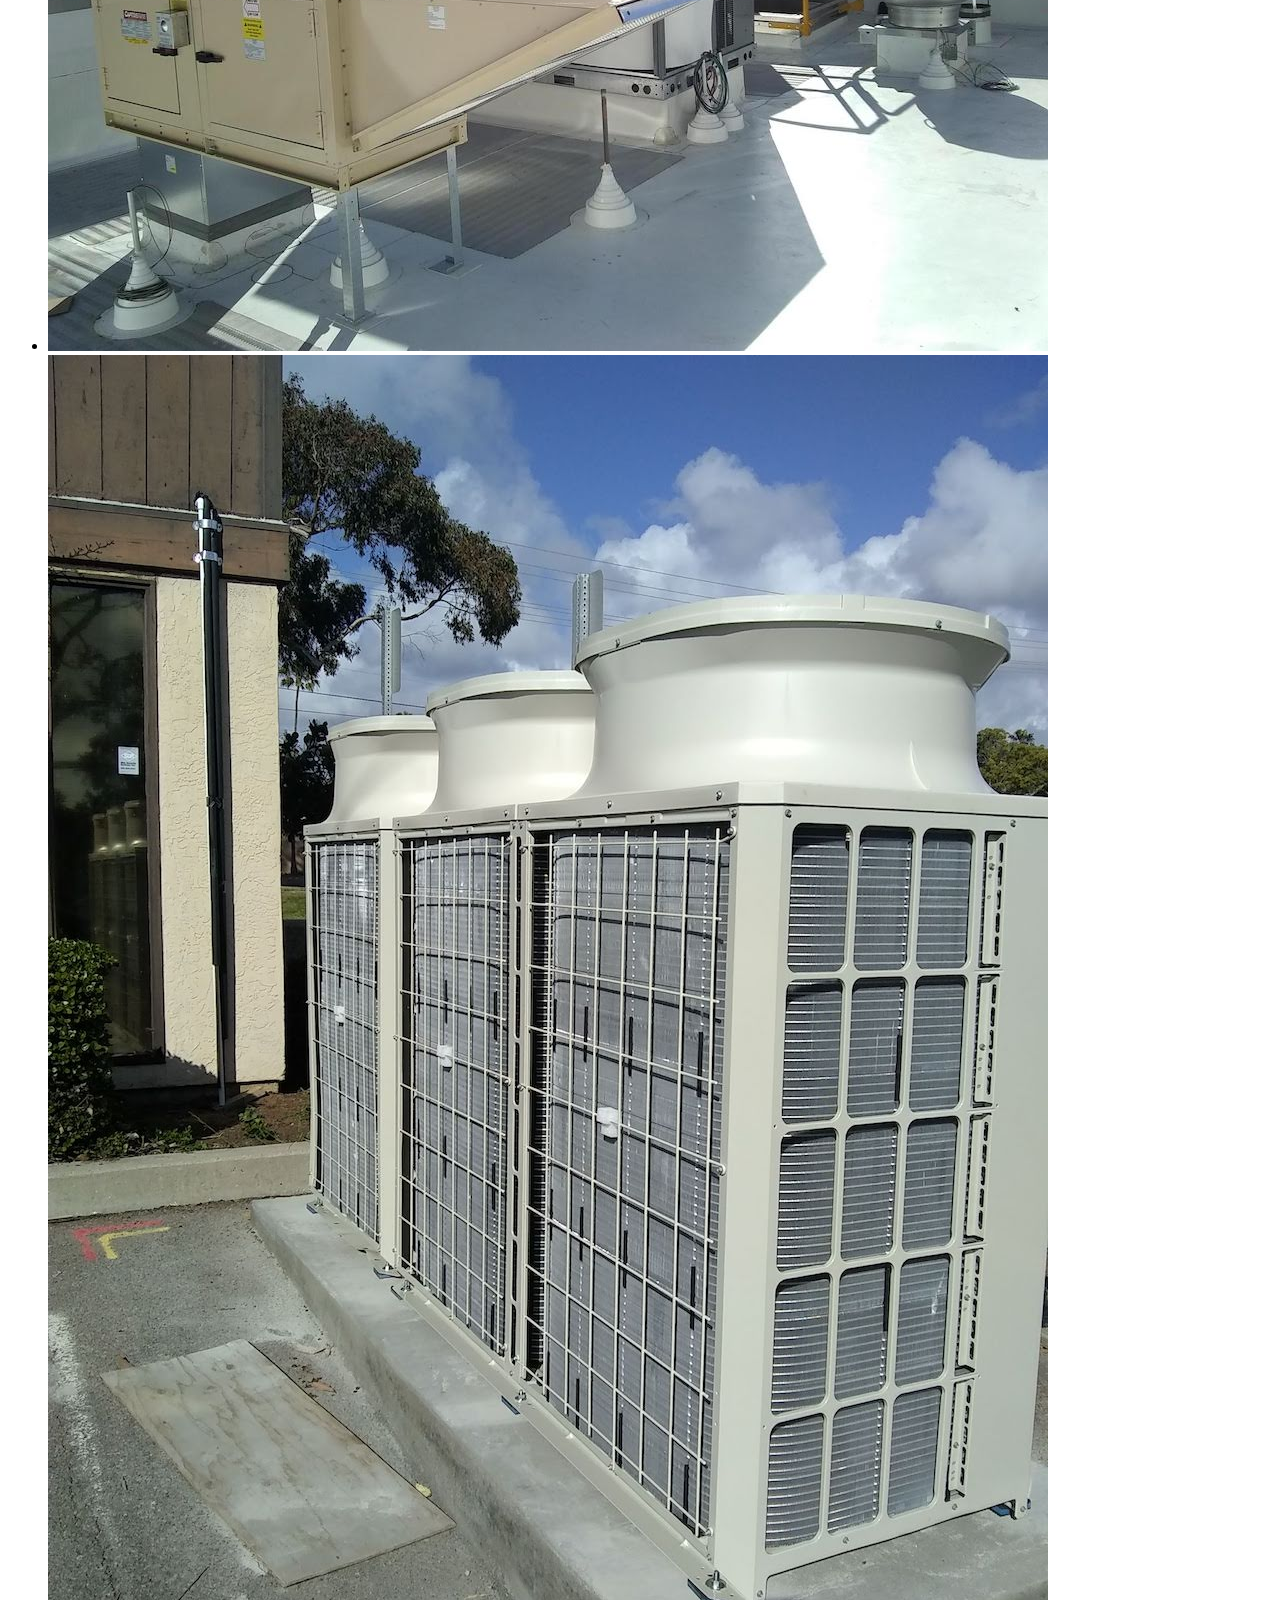
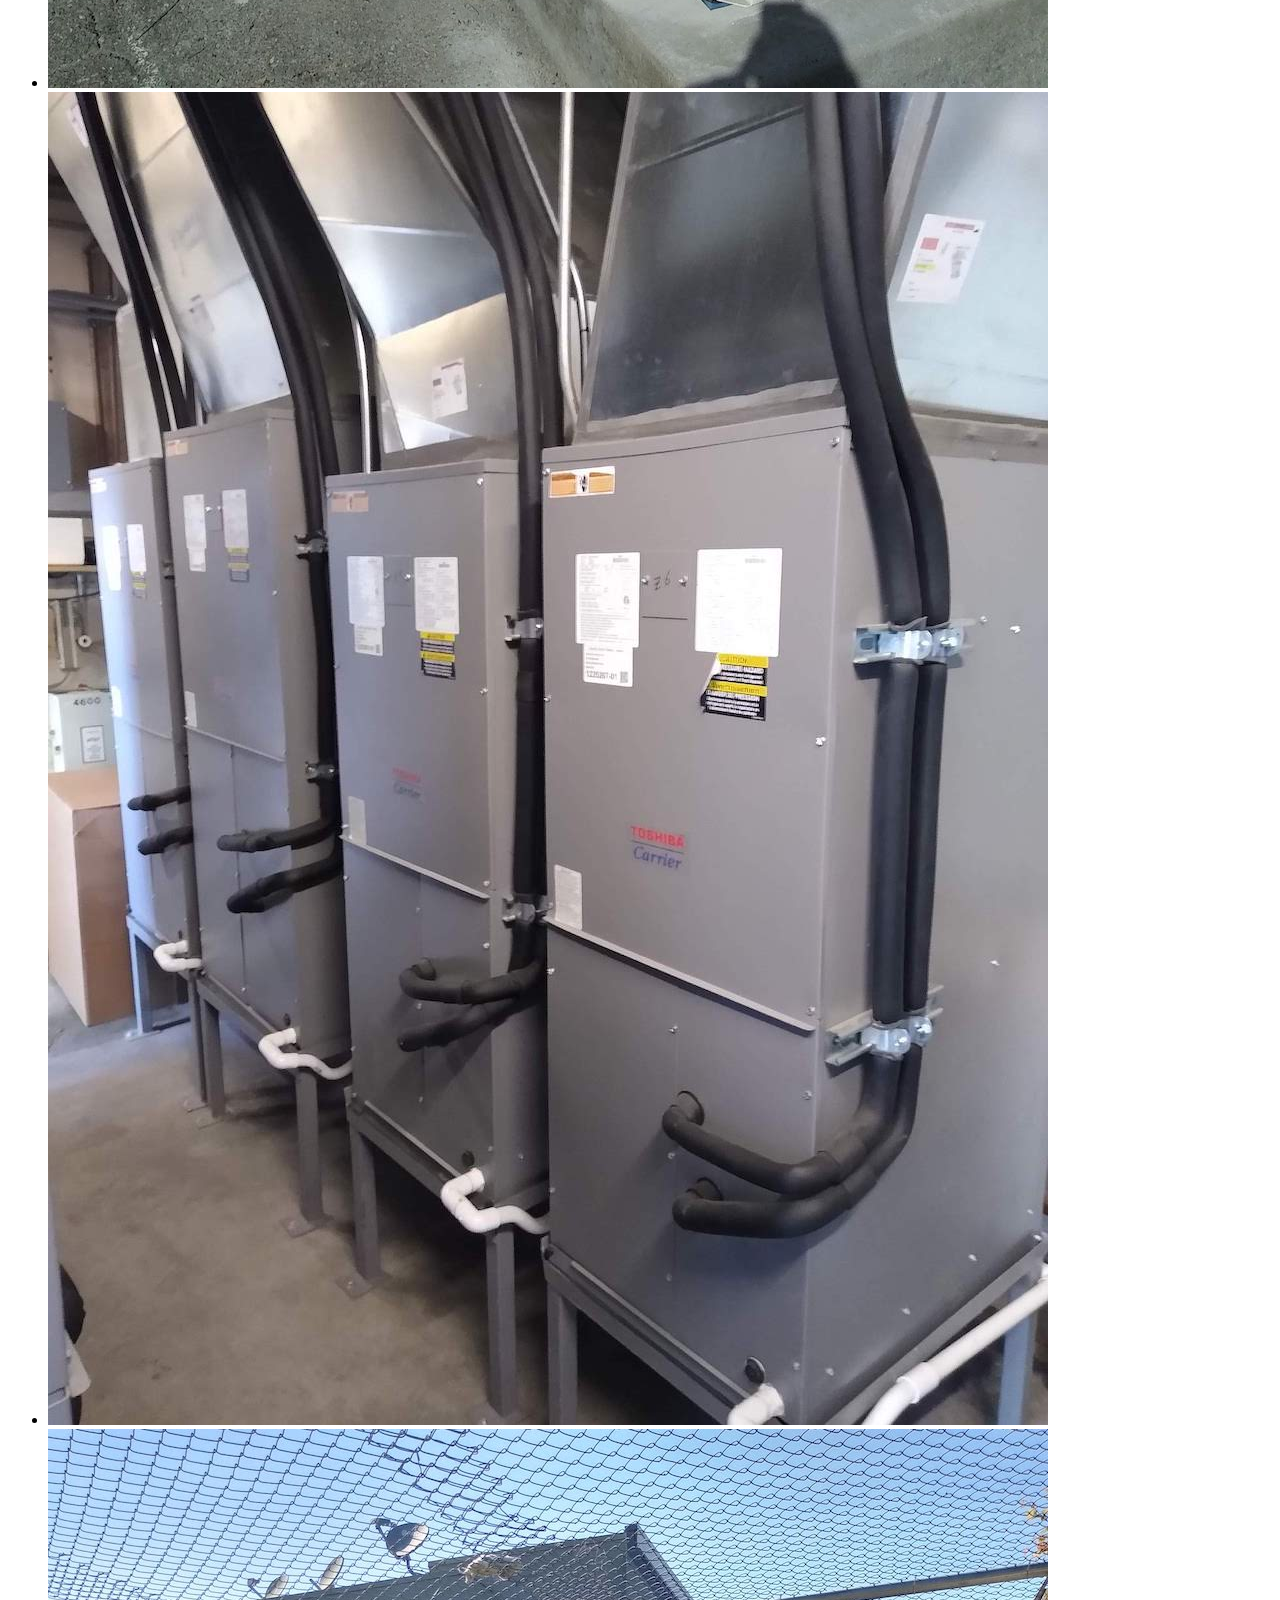
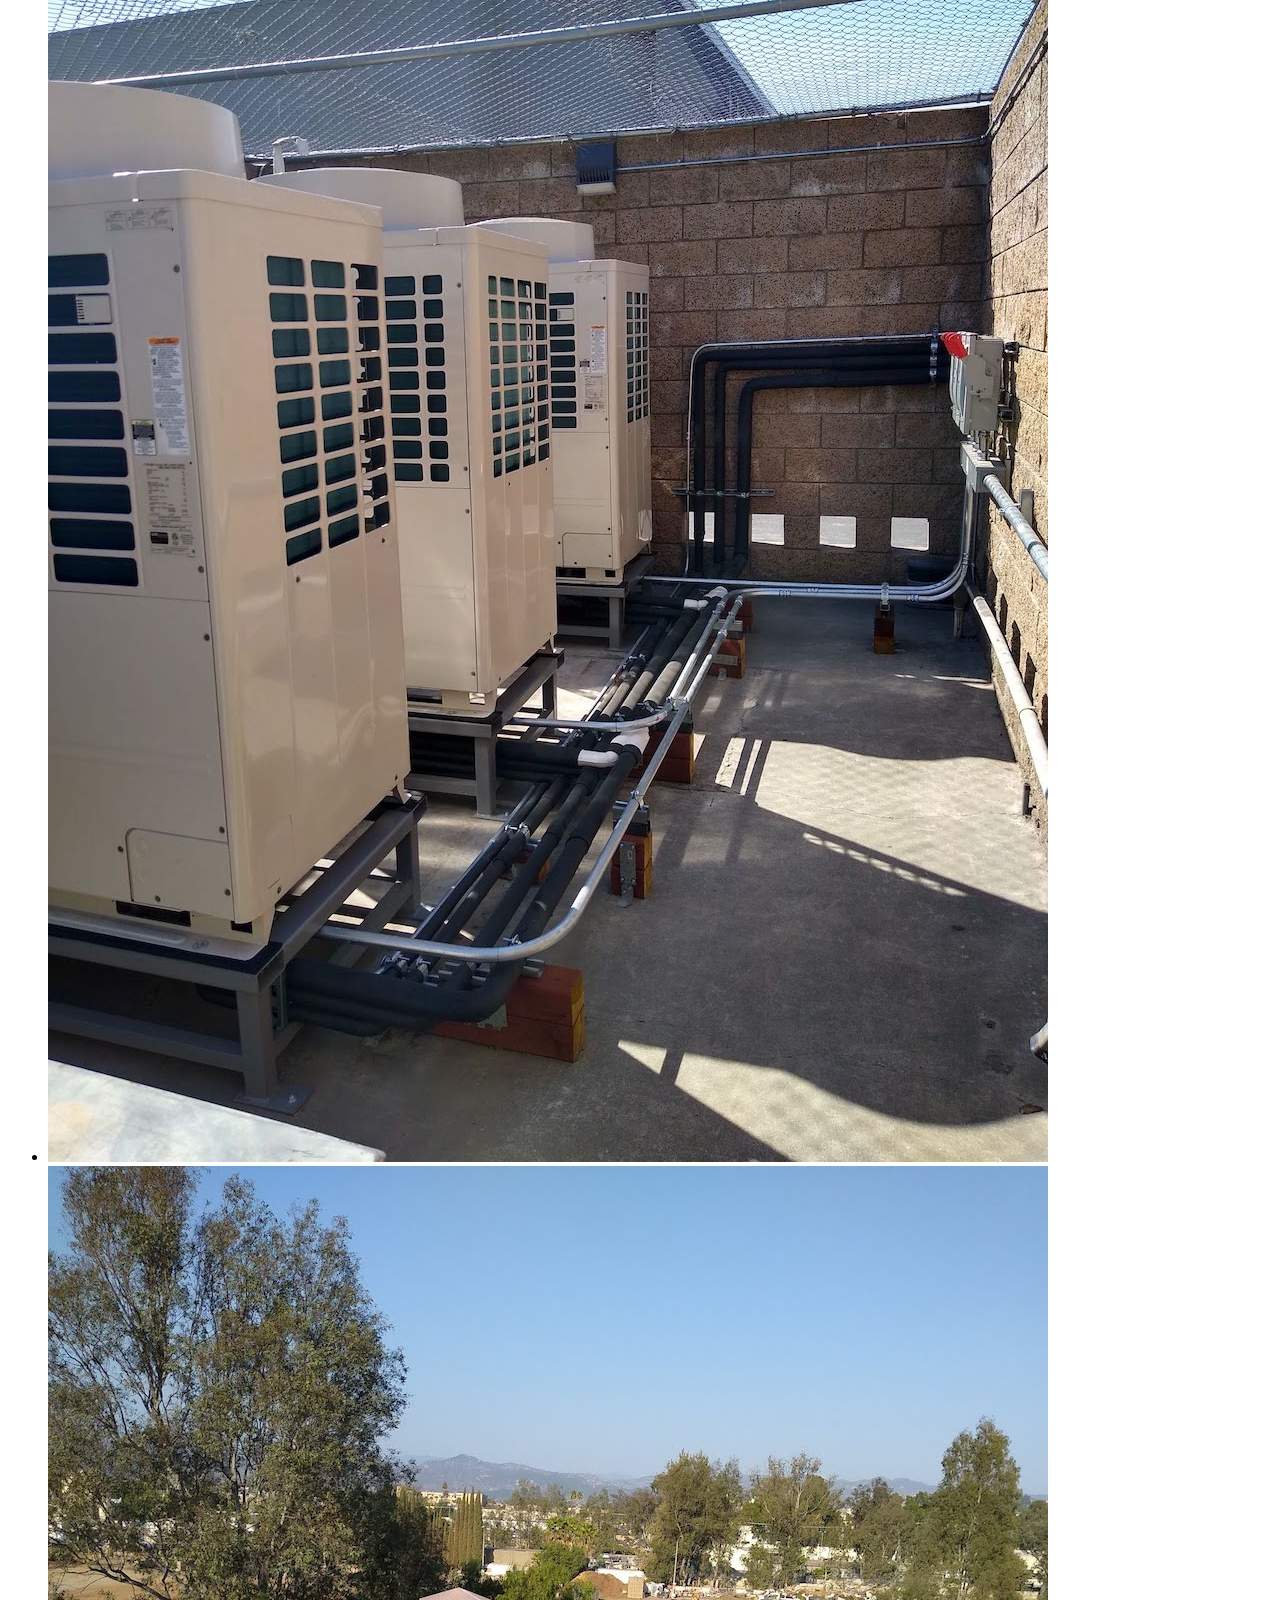
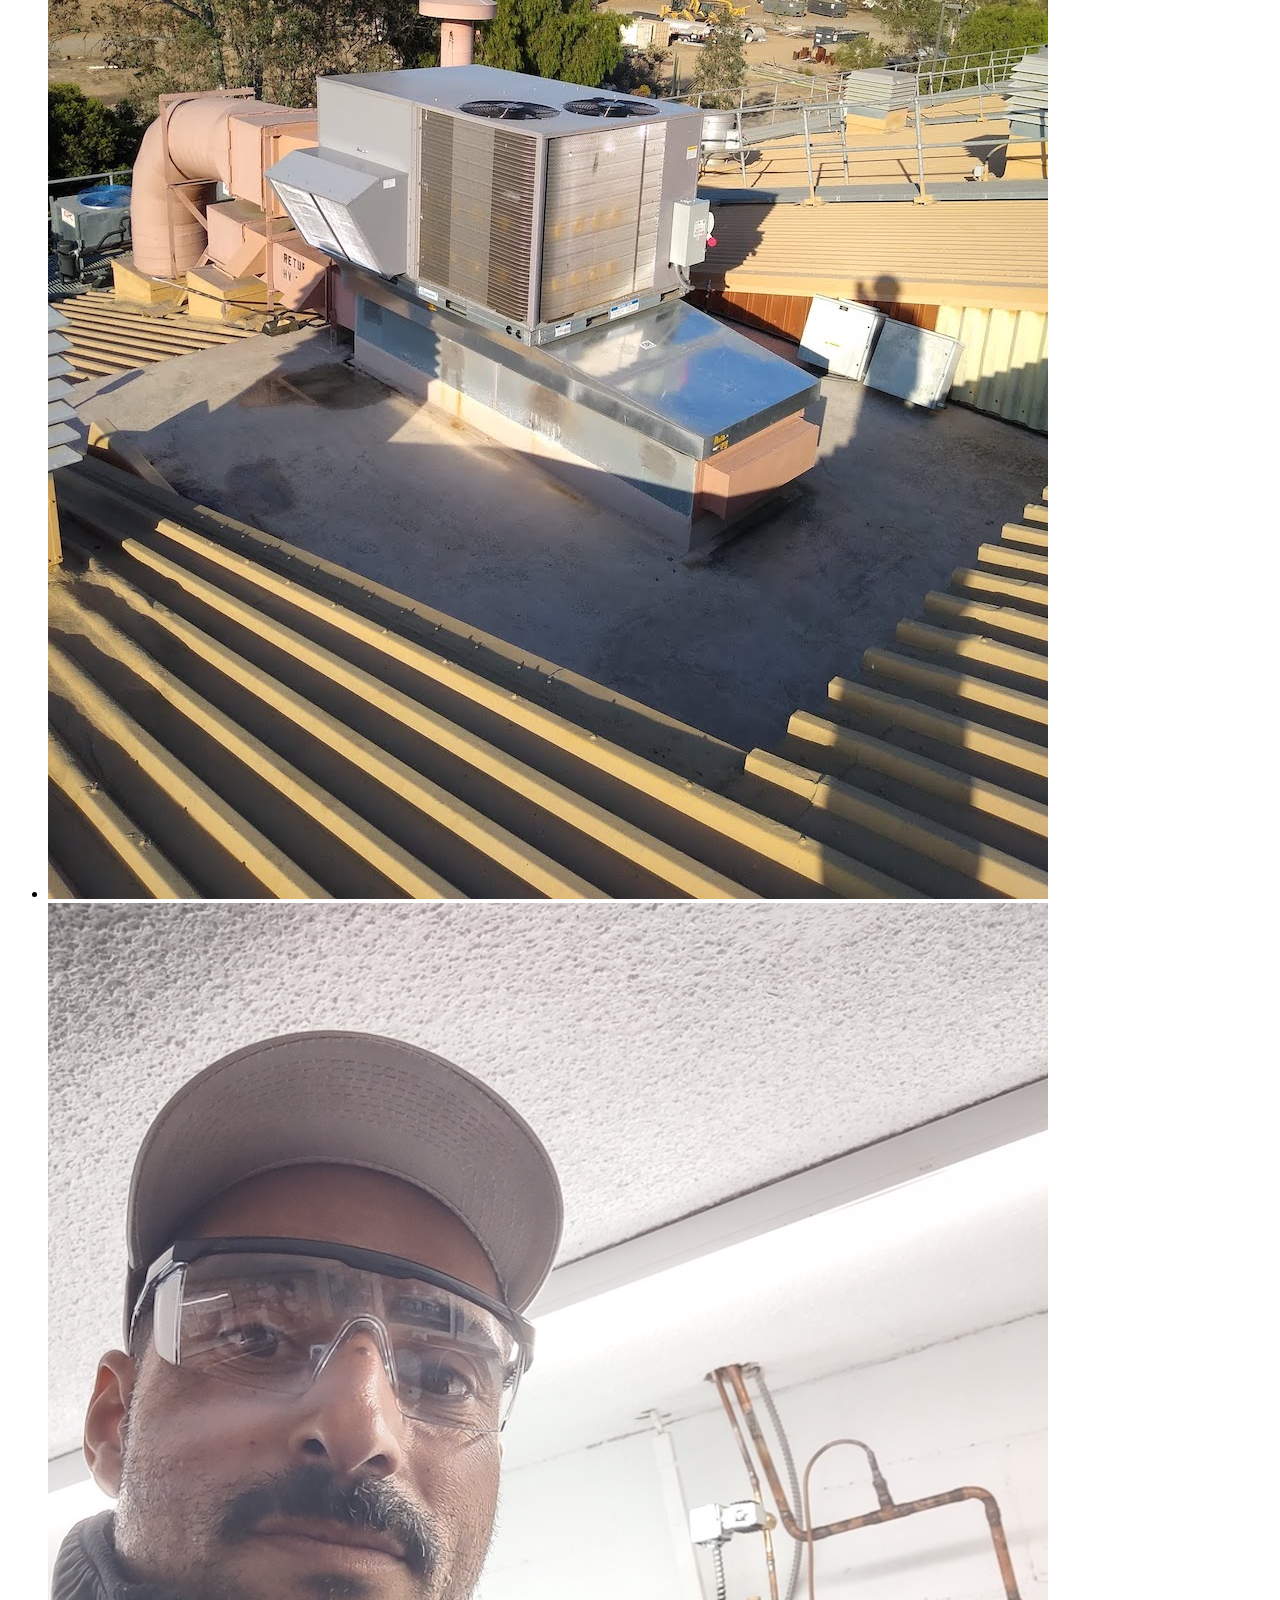
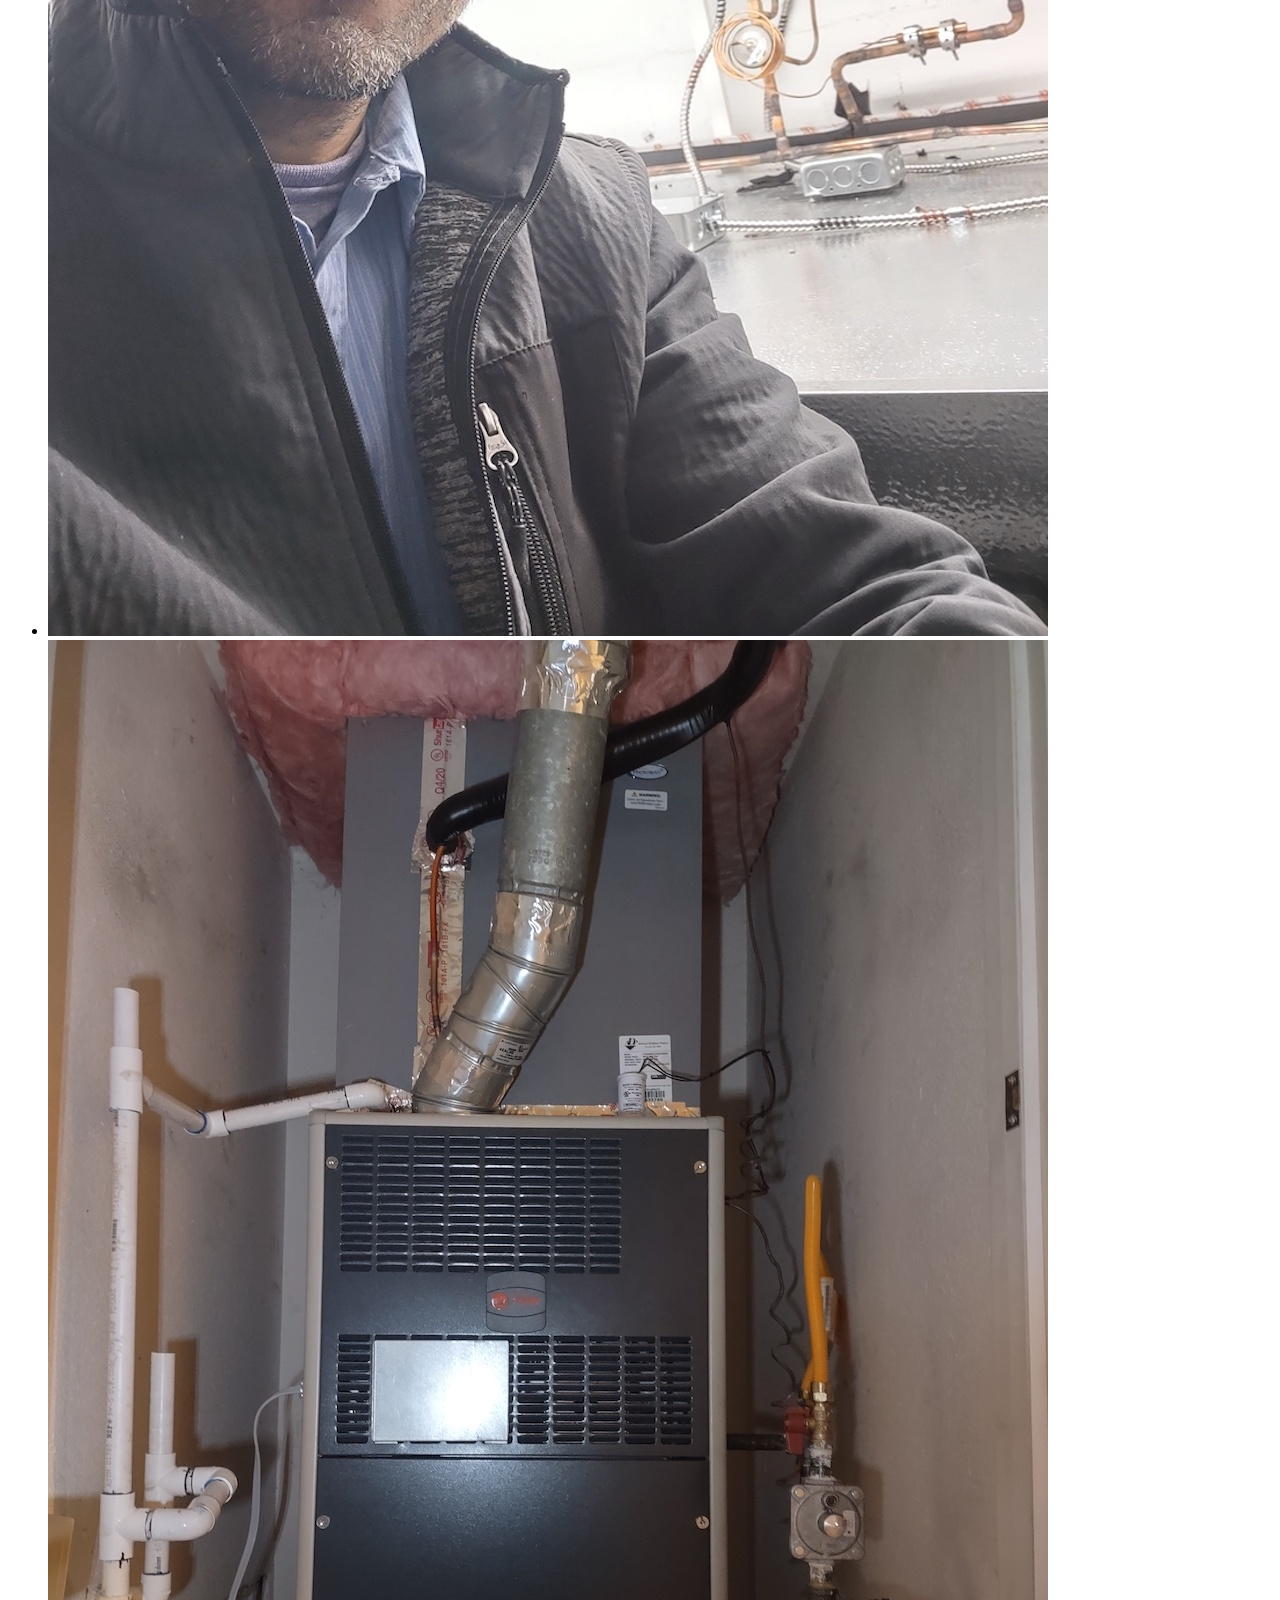
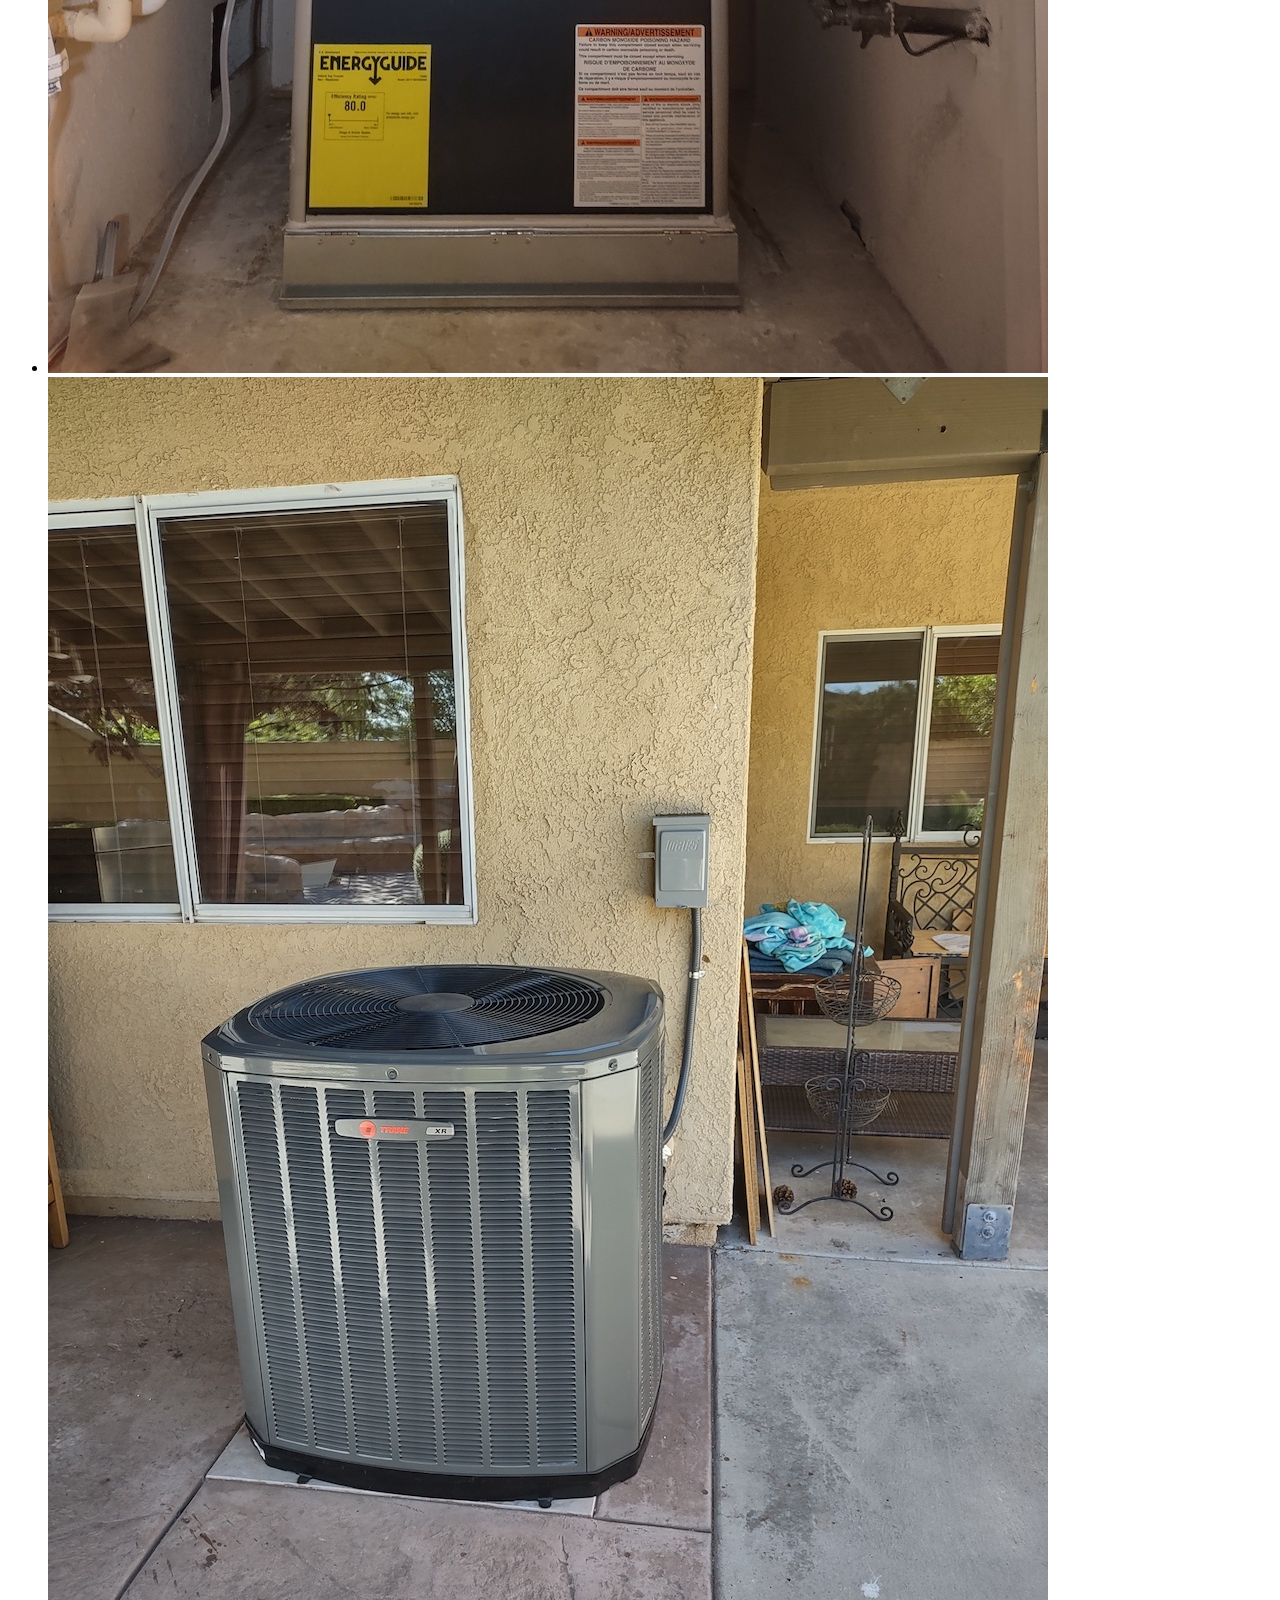
==== commit 08c522db: "Update index.html" ====
--- a/index.html
+++ b/index.html
@@ -152,10 +152,6 @@
                     </li>
 
                     <li>
-                        <img class="installImg" src="images/install/beforeAfter5.png" alt="Before and after image of AC installation.">
-                    </li>
-
-                    <li>
                         <img class="installImg" src="images/install/beforeAfter6.png" alt="Before and after image of AC installation.">
                     </li>
 
